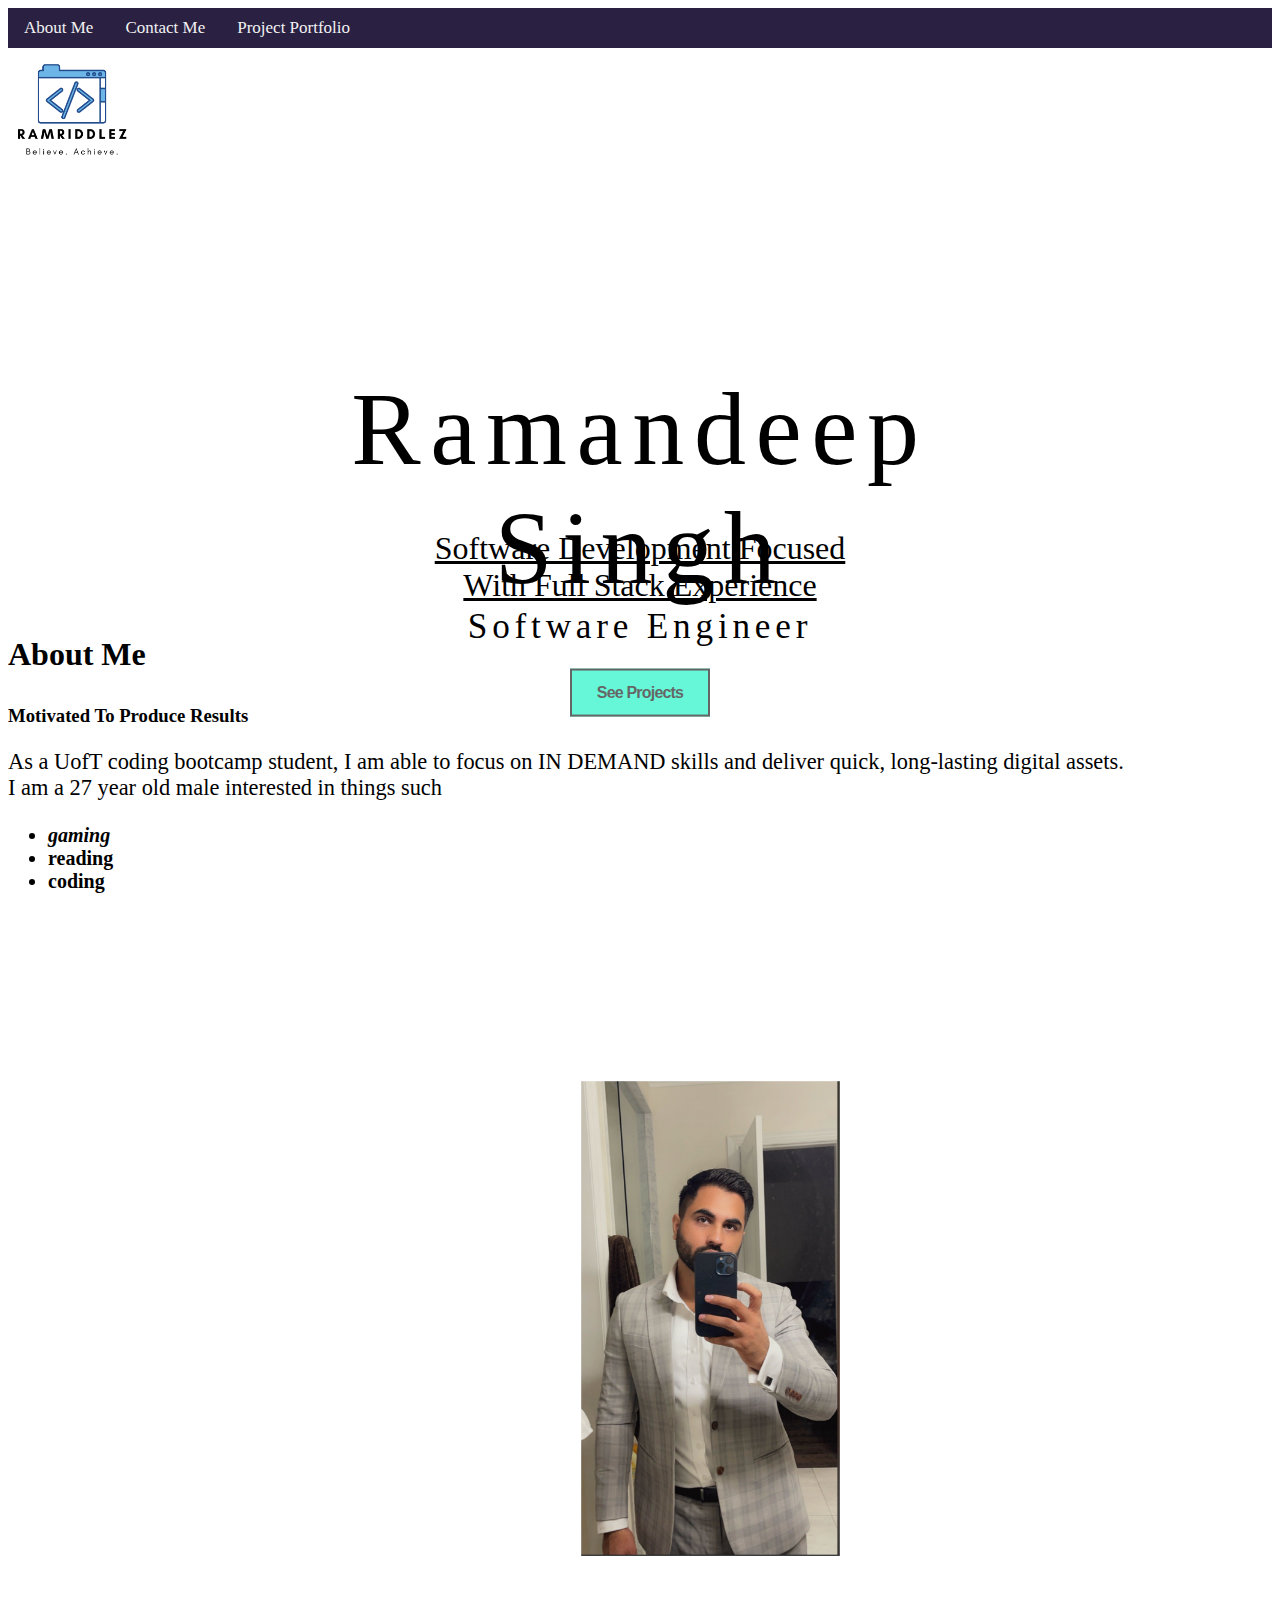
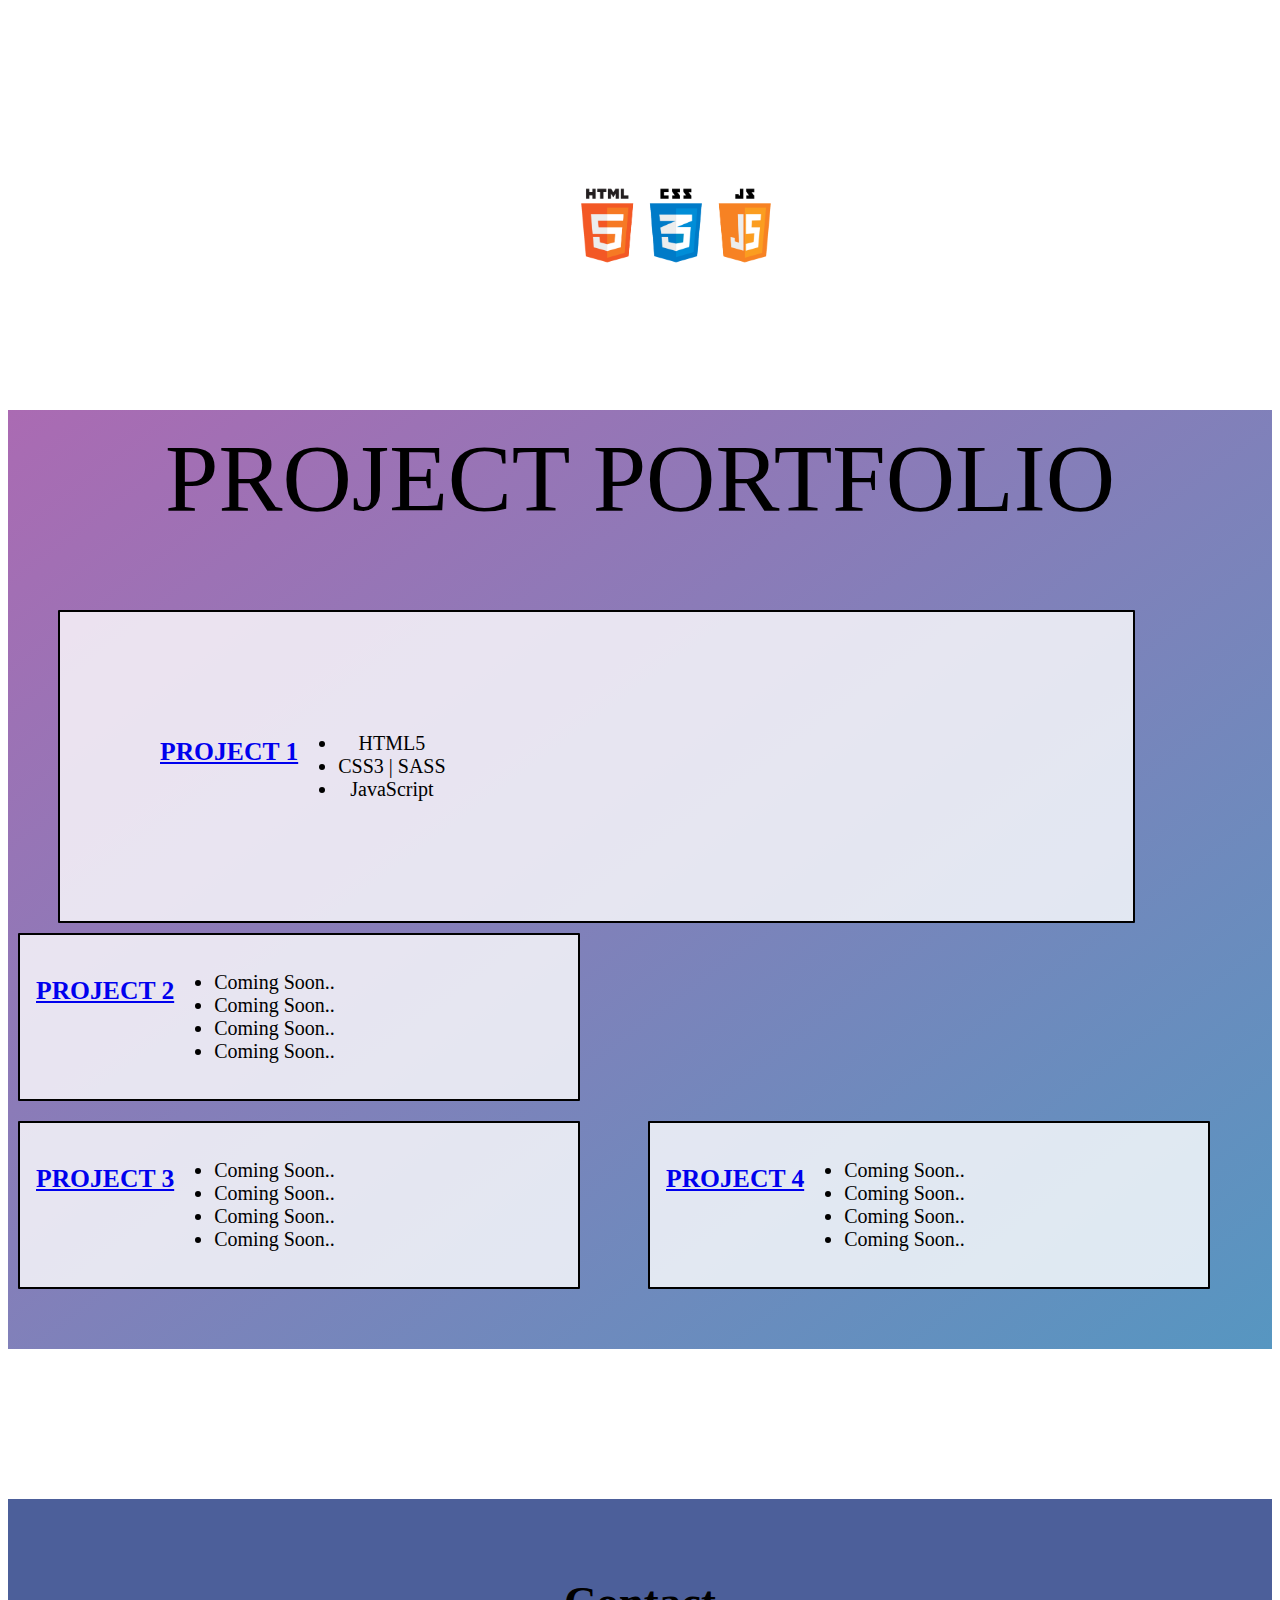
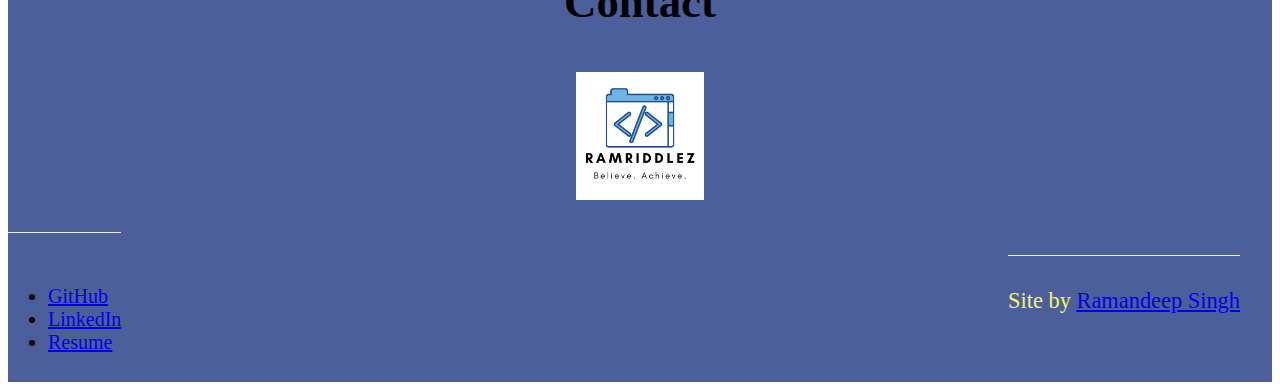
==== index.html @ 9b1d57f3 "changes in code and css" ====
<head>
    <meta charset="UTF-8">
    <link rel="stylesheet" href="assets/style.css">
    <meta name="viewport" content="width=device-width, initial-scale=1">
    <title>Ramandeep Singh | Software Engineer</title>
</head>
<nav class="topnav">
    <a href="#About Me">About Me</a> 
    <a href="#Contact"> Contact Me</a> 
    <a href="#Projects">Project Portfolio</a>
    
   
</nav>

<body>
    <header class="header">
        <div>
            <img src="images/ramriddlez.png" alt="ramriddlez" class="header__logo">
        </div>
        <div class="header__text-box">
            <h1 class="heading-primary">
                <span class="heading-primary--main">Ramandeep Singh</span><br>
                <span class="heading-primary--sub">Software Engineer</span>
            </h1><br>
            <a href="#Projects" class="button">See Projects</a>
        </div> 

    </header>

    <main>
        <section class="section-about">
                <h2 class="heading-secondary">
                    Software Development Focused <br>
                    With Full Stack Experience
                </h2>

            <div class="row">
                <div>
                    <h2 id="About Me">About Me</h2>
                    <h3>Motivated To Produce Results</h3>
                    <p class="paragraph">
                        As a UofT coding bootcamp student, I am able to focus on IN DEMAND skills and deliver quick, long-lasting digital assets.<br>
                        I am a 27 year old male interested in things such 
                        <ul>
                            <li><em><b>gaming</b></em></li>
                            <li><strong>reading</strong></li>
                            <li><b>coding</b></li>
                        </ul>
                    </p>
                    <div class="composition selfie">
                    <img src="images/solo.png" alt="pic of me">
                </div>

                <div>
                    <div>
                        <img src="images/techz.png" alt="technologies learned" class="composition">
                    </div>
                </div>
            </div>
        </section>


        <section class="project-portfolio">
                <h2 class="push" id="Projects">Project Portfolio</h2> 
            <section class="section-features">
                <div class="row">
                 <div class="container">
                    <div class="col-1-of-4">
                        <div class="feature-box first first-one">
                            <h3 class="heading-tertiary"><a href="https://www.google.com" target="_blank">Project 1</a></h3>
                            <p class="feature-box__text">
                                <ul>
                                    <li>HTML5</li>
                                    <li>CSS3 | SASS</li>
                                    <li>JavaScript</li>
                                </ul>
                            </p>
                        </div>
                    </div>
                    <div class="col-1-of-4">
                        <div class="feature-box">
                            <h3 class="heading-tertiary u-margin-bottom-small"><a href="https://www.google.com" target="_blank">Project 2</a></h3>
                            <p class="feature-box__text">
                                <ul>                       
                                    <li>Coming Soon..</li>
                                    <li>Coming Soon..</li>
                                    <li>Coming Soon..</li>
                                    <li>Coming Soon..</li>
                                </ul>
                            </p>
                        </div>
                    </div>
                    <div class="col-1-of-4">
                        <div class="feature-box">
                            <h3 class="heading-tertiary u-margin-bottom-small"><a href="https://www.google.com" target="_blank">Project 3</a></h3>
                            <p class="feature-box__text">
                                <ul>
                                    <li>Coming Soon..</li>
                                    <li>Coming Soon..</li>
                                    <li>Coming Soon..</li>
                                    <li>Coming Soon..</li>
                                </ul>
                            </p>
                        </div>
                    </div>
                    <div class="col-1-of-4">
                        <div class="feature-box">
                            <h3 class="heading-tertiary u-margin-bottom-small"><a href="https://www.google.com" target="_blank">Project 4</a></h3>
                            <p class="feature-box__text">
                                <ul>
                                    <li>Coming Soon..</li>
                                    <li>Coming Soon..</li>
                                    <li>Coming Soon..</li>
                                    <li>Coming Soon..</li>
                                </ul>
                            </p>
                        </div>
                    </div>
                </div>
            </div>  
            </section>
    </main>

<footer class="footer">
        <div class="footer__logo-box">
            <h2 id="Contact">Contact</h2>
            <a href="#top">
                <img src="images/ramriddlez.png" alt="Logo" class="footer__logo">
            </a>
        </div>
        <div class="row">
            <div class="col-1-of-2">
                <div class="footer__navigation">
                    <ul class="footer__list">
                        <li class="footer__item">
                            <a href="https://github.com/ramriddlez" class="footer__link">GitHub</a>
                        </li>
                        <li class="footer__item">
                            <a href="#" class="footer__link">LinkedIn</a>
                        </li>
                        <li class="footer__item">
                            <a href="#" class="footer__link">Resume</a>
                        </li>
                    </ul>
                </div>
            </div>
            <div class="col-1-of-2">
                <p class="footer__copyright">
                    Site by
                    <a href="#" class="footer__link"> Ramandeep Singh </a>
                </p>
            </div>
        </div>
    </footer>
---- assets/style.css ----
@-ms-viewport{
    width: device-width;
  }


.body {
    width: 100vw;
    height: 100vh;
    overflow: hidden;
}
 .topnav {
    overflow: hidden;
    background-color: rgb(42, 33, 66);
}
      
.topnav a {
    float: left;
    color: #f2f2f2;
    text-align: center;
    padding: 10px 16px;
    text-decoration: none;
    font-size: 17px;
}
      
.topnav a:hover {
    background-color: #ddd;
    Color: black;
}
      
 .topnav a.active {
     background-color: #04AA6D;
    color: white;
}
html{
    scroll-behavior: smooth;
}
.header {
    height: 50vh;
    background-image: url(https://bit.ly/3AoReTf);
    background-position: top;
    background-repeat: no-repeat;
    z-index: 1;
    position: relative;
}

.button {
      align-items: center;
      background-color: rgb(0, 243, 190);
      border: 2px solid #000;
      box-sizing: border-box;
      color: #000;
      cursor: pointer;
      display: inline-flex;
      fill: #000;
      font-family: Inter,sans-serif;
      font-size: 16px;
      font-weight: 600;
      height: 48px;
      justify-content: center;
      letter-spacing: -.8px;
      line-height: 24px;
      min-width: 140px;
      outline: 0;
      padding: 0 17px;
      text-align: center;
      text-decoration: none;
      opacity: 0.6;
}

.button:hover {
    opacity: 1;
    transform: scale(1.63);
    transition: transform .2s;
}
.header__logo {
    height: 8rem;
    background: #f2f56a;
}
/*container */
.header__text-box {
    text-align: center;
    position: absolute;
    top: 40%;
    left: 50%;
    transform: translate(-50%, -50%);
}

.heading-primary {
    text-align: center;
    display: inline-block;
    padding-top: 19em;
    position: relative;

}
.heading-primary--main {
    font-size: 6.5rem;
    font-weight: 400;
    letter-spacing: 0.6rem;

}

.heading-primary--sub {
    display: inline-block;
    font-size: 2.2rem;
    font-weight: 400;
    letter-spacing: 0.3rem;
}

.heading-secondary {
    font-size: 2rem;
    font-weight: 500;
    text-align: center;
    text-decoration: underline;
}

.composition {
    z-index: 2;
    position: relative;
    width: 25%;
    left: 40%;
    padding: 0px 20px 50px 0px;
    scale: 0.6;
}
h2 {
    display: block;
    font-size: 2em;
    margin-block-start: 1em;
    margin-block-end: 1em;
    margin-inline-start: 0px;
    margin-inline-end: 0px;
    font-weight: bold;
}


/* section 2 projects */

.project-portfolio  .push{
    font-size: 6rem;
    font-weight: 500;
    text-align: center;
    text-transform: uppercase;
    padding: 0px 0px 100px 0px;

}
.feature-box.first-one {
    margin: 50px 50px 0px 50px;
    padding: 100px 100px 100px 100px;
    width: 150%;
}

.section-features {
    padding: 150px 20px 50px 0px;
    background-image: linear-gradient(to right bottom, rgba(142, 57, 153, 0.75), rgba(30, 115, 172, 0.75)), url(../img/overgrown.jpg);
    background-size: cover;
    margin-top: -20rem;
}
.row {
    display: block;
}
.row [class^="col-"] {
    float: left;
}
.row .col-1-of-4 {
    width: calc((100% - 5rem) / 2);
    margin-top: 0;
}

.row .paragraph {
        font-size: 1.4rem;
}
.row ul{
    font-size: 20px;
}
.container{
    display: flex;
    flex-wrap: wrap;
}

.feature-box {
    background-color: rgba(255, 255, 255, 0.8);
    font-size: 1.5rem;
    text-align: center;
    padding: 1rem 1rem 1rem 1rem;
    margin: 10px;
    border-radius: 1px;
    display: flex;
    flex-wrap: wrap;
    border: 2px solid black;
    
}
.feature-box:hover {
    transform: scale(1.2);
    transition: transform .4s;
    cursor: pointer

}
.feature-box__icon {
    font-size: 6rem;
    margin-bottom: 0.5rem;
    background-image: linear-gradient(to right, #64495E, #4C5F9A);
    color: transparent;
}
.u-margin-bottom-small {
    margin-bottom: 1.5rem;
}

.heading-tertiary {
    font-size: 1.6rem;
    font-weight: 700;
    text-transform: uppercase;
}
h3 {
    display: block;
    font-size: 1.17em;
    margin-block-start: 1em;
    margin-block-end: 1em;
    margin-inline-start: 0px;
    margin-inline-end: 0px;
    font-weight: bold;
}

p {
    display: block;
    margin-block-start: 1em;
    margin-block-end: 1em;
    margin-inline-start: 0px;
    margin-inline-end: 0px;
}
ul {
    display: block;
    list-style-type: disc;
    margin-block-start: 1em;
    margin-block-end: 1em;
    margin-inline-start: 0px;
    margin-inline-end: 0px;
    padding-inline-start: 40px;
}

/*footer work*/

footer {
    display: block;
    margin-top: 150px;
}
.footer {
    background-color: #4C5F9A;
    padding: 2rem 0 150px 0;
    font-size: 1.4rem;
}
.footer__logo-box {
    text-align: center;
    margin-bottom: 2rem;
}
.footer__logo {
    width: 8rem;
    height: auto;
    transition: all .3s;
}

.row [class^="col-"]:not(:last-child) {
    margin-right: 3rem;
}
.row .col-1-of-2 {
    width: calc((100% - 5rem) / 2);
}
.footer__navigation {
    border-top: 1px solid #f1f1f1;
    padding-top: 2rem;
    display: inline-block;
}
.footer__navigation {
    border-top: 1px solid #f1f1f1;
    padding-top: 2rem;
    display: inline-block;
}
.footer__copyright {
    border-top: 1px solid #f1f1f1;
    padding-top: 2rem;
    float: right;
    color: #f2f56a;
}
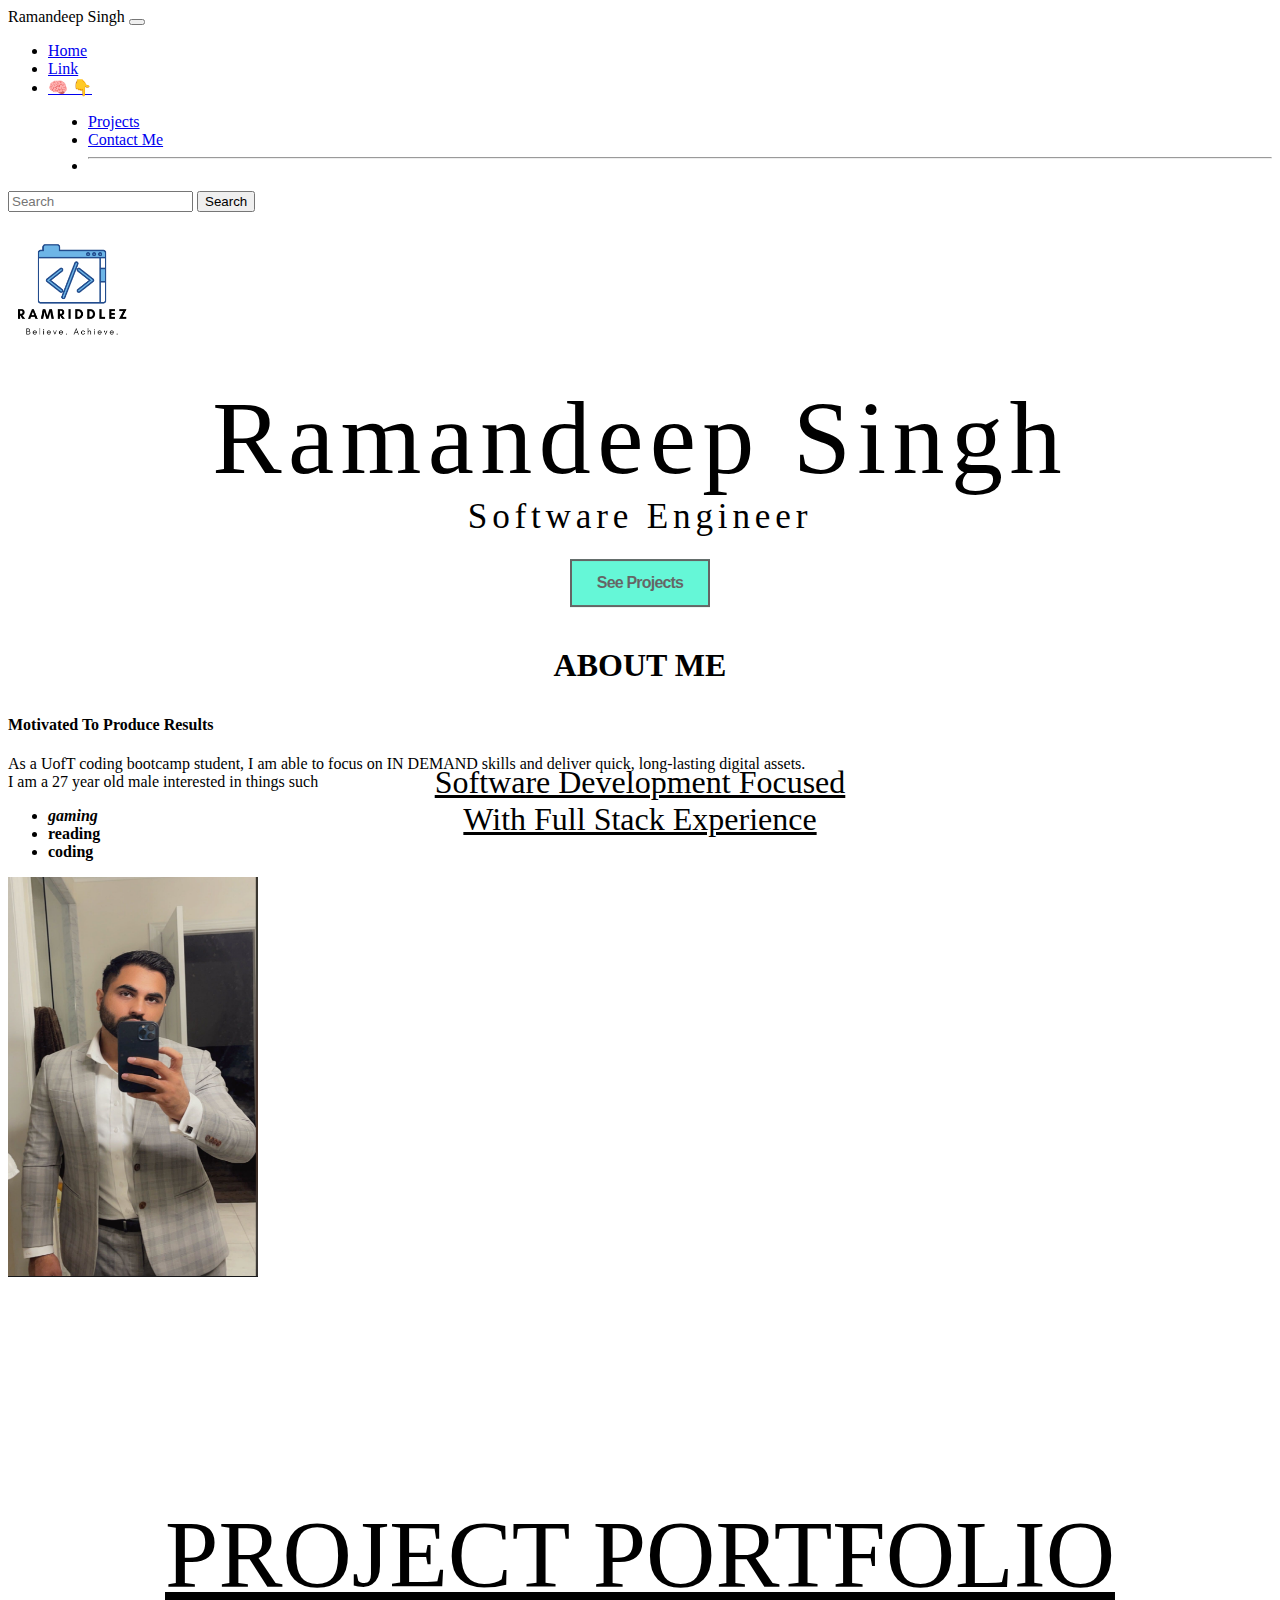
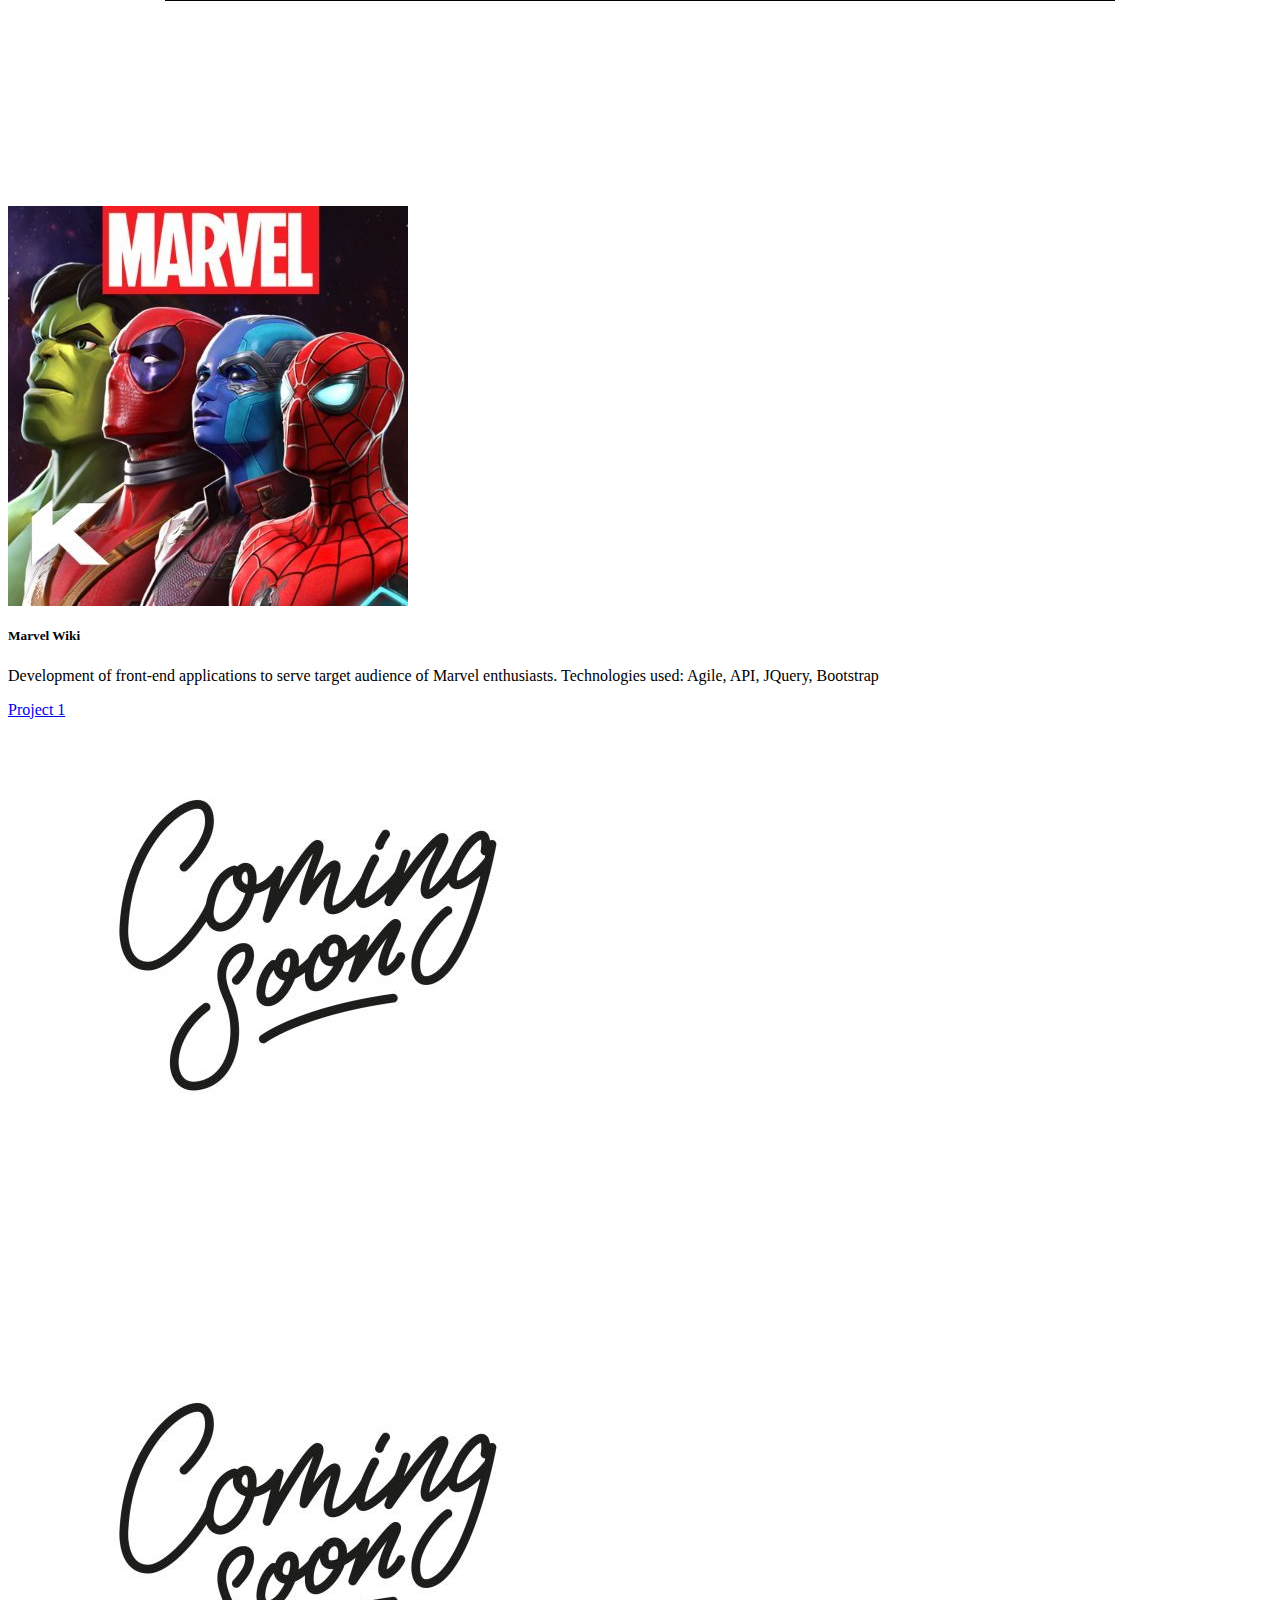
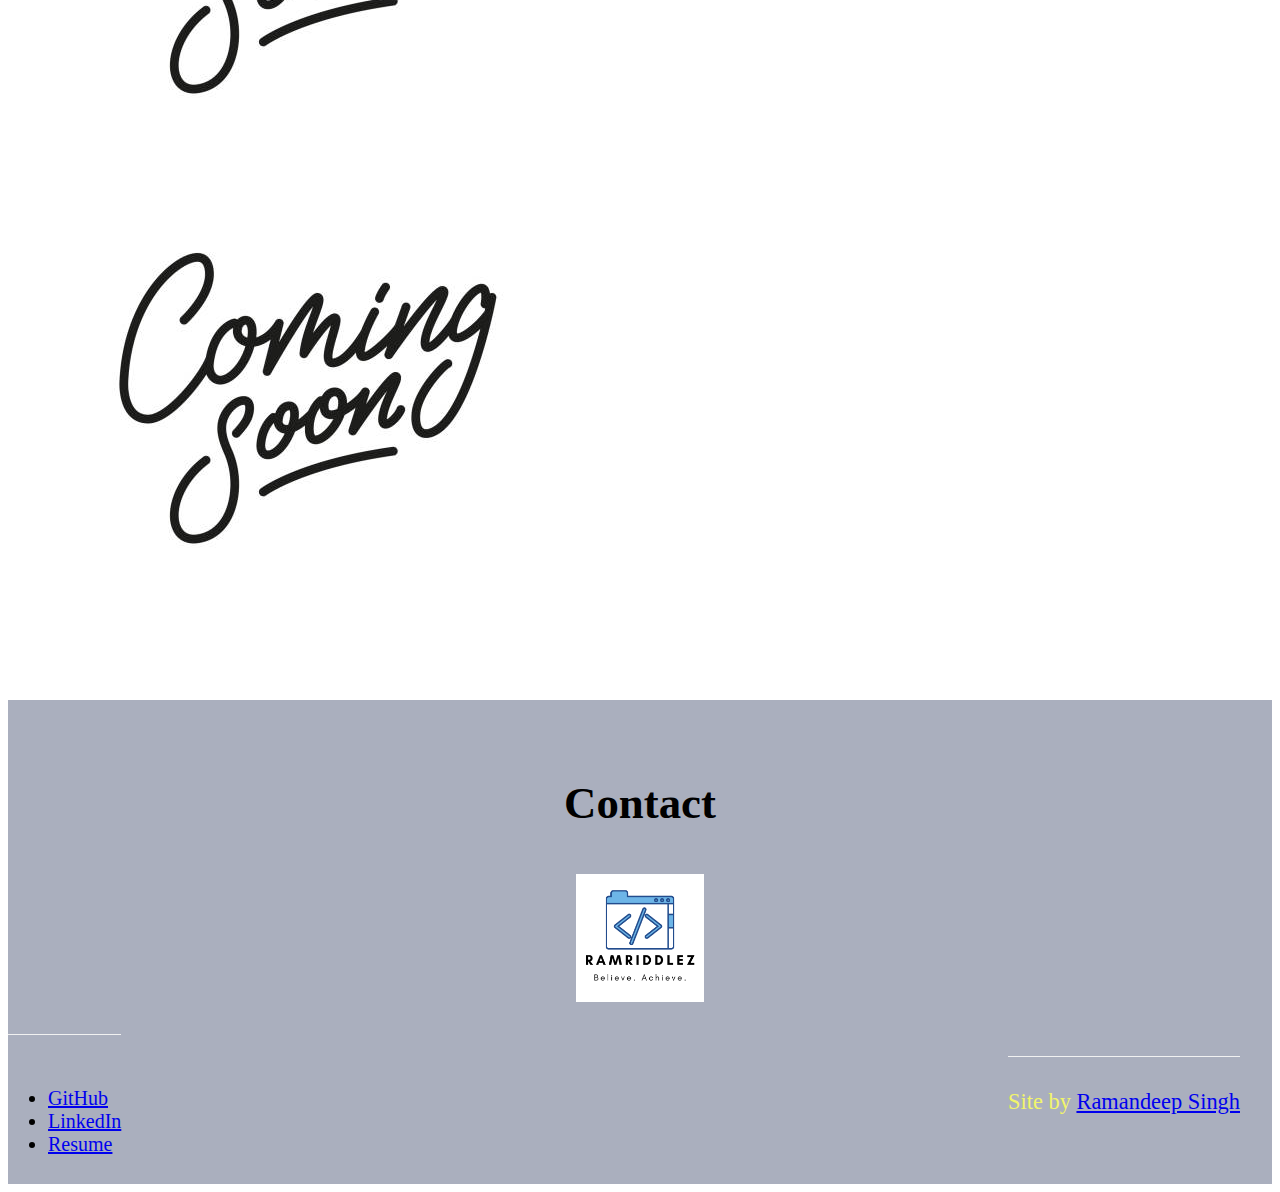
==== commit 5d3bfa3d: "changes in styling and content" ====
--- a/index.html
+++ b/index.html
@@ -2,43 +2,68 @@
     <meta charset="UTF-8">
     <link rel="stylesheet" href="assets/style.css">
     <meta name="viewport" content="width=device-width, initial-scale=1">
+    <link href="https://cdn.jsdelivr.net/npm/bootstrap@5.1.3/dist/css/bootstrap.min.css" rel="stylesheet" integrity="sha384-1BmE4kWBq78iYhFldvKuhfTAU6auU8tT94WrHftjDbrCEXSU1oBoqyl2QvZ6jIW3" crossorigin="anonymous">
     <title>Ramandeep Singh | Software Engineer</title>
 </head>
-<nav class="topnav">
-    <a href="#About Me">About Me</a> 
-    <a href="#Contact"> Contact Me</a> 
-    <a href="#Projects">Project Portfolio</a>
-    
-   
-</nav>
+<nav class="navbar navbar-expand-lg navbar-light bg-secondary bg-gradient">
+    <div class="container-fluid">
+      <a class="navbar-brand">Ramandeep Singh</a>
+      <button class="navbar-toggler" type="button" data-bs-toggle="collapse" data-bs-target="#navbarSupportedContent" aria-controls="navbarSupportedContent" aria-expanded="false" aria-label="Toggle navigation">
+        <span class="navbar-toggler-icon"></span>
+      </button>
+      <div class="collapse navbar-collapse" id="navbarSupportedContent">
+        <ul class="navbar-nav me-auto mb-2 mb-lg-0">
+          <li class="nav-item">
+            <a class="nav-link active" aria-current="page" href="#">Home</a>
+          </li>
+          <li class="nav-item">
+            <a class="nav-link" href="#">Link</a>
+          </li>
+          <li class="nav-item dropdown">
+            <a class="nav-link dropdown-toggle" href="#" id="navbarDropdown" role="button" data-bs-toggle="dropdown" aria-expanded="false">
+                &#129504; 	
+                &#128071;
+            </a>
+            <ul class="dropdown-menu" aria-labelledby="navbarDropdown">
+              <li><a class="dropdown-item" href="#Projects">Projects</a></li>
+              <li><a class="dropdown-item" href="#Contact">Contact Me</a></li>
+              <li><hr class="dropdown-divider"></li>
+            </ul>
+        </ul>
+        <form class="d-flex">
+          <input class="form-control me-2" type="search" placeholder="Search" aria-label="Search">
+          <button class="btn btn-outline-success" type="submit">Search</button>
+        </form>
+      </div>
+    </div>
+  </nav>
 
 <body>
     <header class="header">
         <div>
             <img src="images/ramriddlez.png" alt="ramriddlez" class="header__logo">
         </div>
-        <div class="header__text-box">
+        <div class="header__text-box bg-light bg-gradient" style="--bs-bg-opacity: .6;" >
             <h1 class="heading-primary">
                 <span class="heading-primary--main">Ramandeep Singh</span><br>
                 <span class="heading-primary--sub">Software Engineer</span>
             </h1><br>
             <a href="#Projects" class="button">See Projects</a>
-        </div> 
+        </div>
+        <br><br><br><br><br><br><br>
+        <div class="section-about" >
+            <h2 class="heading-secondary">
+                 Software Development Focused <br>
+                 With Full Stack Experience
+            </h2>
+        </div>
+    </header>
+            <br><br><br><br>
 
-    </header>
-
-    <main>
-        <section class="section-about">
-                <h2 class="heading-secondary">
-                    Software Development Focused <br>
-                    With Full Stack Experience
-                </h2>
-
-            <div class="row">
-                <div>
-                    <h2 id="About Me">About Me</h2>
-                    <h3>Motivated To Produce Results</h3>
-                    <p class="paragraph">
+            <div class="container-fluid position-relative">
+                <h2 style="text-align: center;">ABOUT ME</h2>
+                <h4>Motivated To Produce Results</h4>
+                    <p class="col-9">
                         As a UofT coding bootcamp student, I am able to focus on IN DEMAND skills and deliver quick, long-lasting digital assets.<br>
                         I am a 27 year old male interested in things such 
                         <ul>
@@ -47,81 +72,84 @@
                             <li><b>coding</b></li>
                         </ul>
                     </p>
-                    <div class="composition selfie">
-                    <img src="images/solo.png" alt="pic of me">
+                <picture class="position-absolute top-50 end-0 translate-middle-y">
+                        <img src="images/solo.png" alt="pic of me" class ="img-thumbnail" style="width: 250px; height: 400px;">
+                </picture>
+            </div>
+        <br><br><br><br><br><br><br>
+        <h2 class="push" id="Projects">Project Portfolio</h2>
+        
+        <div class="row row-cols-1 row-cols-md-2 g-4">
+            <div class="col">
+                <div class="card">
+                  <img src="images/marvel.jpg" class="card-img-top" alt="Marvel Wiki Project">
+                  <div class="card-body">
+                        <h5 class="card-title">Marvel Wiki</h5>
+                        <p class="card-text">Development of front-end applications to serve target audience of Marvel enthusiasts. Technologies used: Agile, API, JQuery, Bootstrap</p>
+                        <a href="https://sevaggap.github.io/UofT-SCS-Coding-Bootcamp-Project-1-Interactive-Front-End-Application/" class="btn btn-primary">Project 1</a>
+                  </div>
                 </div>
+              </div>
 
-                <div>
-                    <div>
-                        <img src="images/techz.png" alt="technologies learned" class="composition">
+              <div class="col">
+                <div class="card">
+                  <img src="images/coming soon.jpg" class="card-img-top" alt="coming soon..">
+                      <div class="card-body" style="height: 17vh;">
+                        <h5 class="card-title placeholder-glow">
+                          <span class="placeholder col-6"></span>
+                        </h5>
+                        <p class="card-text placeholder-glow">
+                          <span class="placeholder col-7"></span>
+                          <span class="placeholder col-4"></span>
+                          <span class="placeholder col-4"></span>
+                          <span class="placeholder col-6"></span>
+                          <span class="placeholder col-8"></span>
+                        </p>
+                        <a href="#" tabindex="-1" class="btn btn-primary disabled placeholder col-6"></a>
+                        </div>
+                </div> 
+              </div> 
+
+             <div class="col">
+              <div class="card">
+                <img src="images/coming soon.jpg" class="card-img-top" alt="coming soon..">
+                    <div class="card-body">
+                      <h5 class="card-title placeholder-glow">
+                        <span class="placeholder col-6"></span>
+                      </h5>
+                      <p class="card-text placeholder-glow">
+                        <span class="placeholder col-7"></span>
+                        <span class="placeholder col-4"></span>
+                        <span class="placeholder col-4"></span>
+                        <span class="placeholder col-6"></span>
+                        <span class="placeholder col-8"></span>
+                      </p>
+                      <a href="#" tabindex="-1" class="btn btn-primary disabled placeholder col-6"></a>
                     </div>
-                </div>
-            </div>
-        </section>
+               </div> 
+             </div>         
 
+             <div class="col">
+                <div class="card">
+                  <img src="images/coming soon.jpg" class="card-img-top" alt="coming soon..">
+                      <div class="card-body">
+                        <h5 class="card-title placeholder-glow">
+                          <span class="placeholder col-6"></span>
+                        </h5>
+                        <p class="card-text placeholder-glow">
+                          <span class="placeholder col-7"></span>
+                          <span class="placeholder col-4"></span>
+                          <span class="placeholder col-4"></span>
+                          <span class="placeholder col-6"></span>
+                          <span class="placeholder col-8"></span>
+                        </p>
+                        <a href="#" tabindex="-1" class="btn btn-primary disabled placeholder col-6"></a>
+                      </div>
+                </div> 
+            </div> 
+        </div>
 
-        <section class="project-portfolio">
-                <h2 class="push" id="Projects">Project Portfolio</h2> 
-            <section class="section-features">
-                <div class="row">
-                 <div class="container">
-                    <div class="col-1-of-4">
-                        <div class="feature-box first first-one">
-                            <h3 class="heading-tertiary"><a href="https://www.google.com" target="_blank">Project 1</a></h3>
-                            <p class="feature-box__text">
-                                <ul>
-                                    <li>HTML5</li>
-                                    <li>CSS3 | SASS</li>
-                                    <li>JavaScript</li>
-                                </ul>
-                            </p>
-                        </div>
-                    </div>
-                    <div class="col-1-of-4">
-                        <div class="feature-box">
-                            <h3 class="heading-tertiary u-margin-bottom-small"><a href="https://www.google.com" target="_blank">Project 2</a></h3>
-                            <p class="feature-box__text">
-                                <ul>                       
-                                    <li>Coming Soon..</li>
-                                    <li>Coming Soon..</li>
-                                    <li>Coming Soon..</li>
-                                    <li>Coming Soon..</li>
-                                </ul>
-                            </p>
-                        </div>
-                    </div>
-                    <div class="col-1-of-4">
-                        <div class="feature-box">
-                            <h3 class="heading-tertiary u-margin-bottom-small"><a href="https://www.google.com" target="_blank">Project 3</a></h3>
-                            <p class="feature-box__text">
-                                <ul>
-                                    <li>Coming Soon..</li>
-                                    <li>Coming Soon..</li>
-                                    <li>Coming Soon..</li>
-                                    <li>Coming Soon..</li>
-                                </ul>
-                            </p>
-                        </div>
-                    </div>
-                    <div class="col-1-of-4">
-                        <div class="feature-box">
-                            <h3 class="heading-tertiary u-margin-bottom-small"><a href="https://www.google.com" target="_blank">Project 4</a></h3>
-                            <p class="feature-box__text">
-                                <ul>
-                                    <li>Coming Soon..</li>
-                                    <li>Coming Soon..</li>
-                                    <li>Coming Soon..</li>
-                                    <li>Coming Soon..</li>
-                                </ul>
-                            </p>
-                        </div>
-                    </div>
-                </div>
-            </div>  
-            </section>
-    </main>
-
-<footer class="footer">
+    <footer class="footer">
         <div class="footer__logo-box">
             <h2 id="Contact">Contact</h2>
             <a href="#top">
@@ -136,7 +164,7 @@
                             <a href="https://github.com/ramriddlez" class="footer__link">GitHub</a>
                         </li>
                         <li class="footer__item">
-                            <a href="#" class="footer__link">LinkedIn</a>
+                            <a href="https://www.linkedin.com/in/ramandeep-singh-29b544230/" class="footer__link">LinkedIn</a>
                         </li>
                         <li class="footer__item">
                             <a href="#" class="footer__link">Resume</a>
@@ -152,3 +180,6 @@
             </div>
         </div>
     </footer>
+    <script src="https://cdn.jsdelivr.net/npm/@popperjs/core@2.10.2/dist/umd/popper.min.js" integrity="sha384-7+zCNj/IqJ95wo16oMtfsKbZ9ccEh31eOz1HGyDuCQ6wgnyJNSYdrPa03rtR1zdB" crossorigin="anonymous"></script>
+    <script src="https://cdn.jsdelivr.net/npm/bootstrap@5.1.3/dist/js/bootstrap.min.js" integrity="sha384-QJHtvGhmr9XOIpI6YVutG+2QOK9T+ZnN4kzFN1RtK3zEFEIsxhlmWl5/YESvpZ13" crossorigin="anonymous"></script>
+</body>--- a/assets/style.css
+++ b/assets/style.css
@@ -36,7 +36,7 @@
     scroll-behavior: smooth;
 }
 .header {
-    height: 50vh;
+    height: 35vh;
     background-image: url(https://bit.ly/3AoReTf);
     background-position: top;
     background-repeat: no-repeat;
@@ -80,7 +80,7 @@
 /*container */
 .header__text-box {
     text-align: center;
-    position: absolute;
+    position: relative;
     top: 40%;
     left: 50%;
     transform: translate(-50%, -50%);
@@ -89,14 +89,13 @@
 .heading-primary {
     text-align: center;
     display: inline-block;
-    padding-top: 19em;
     position: relative;
 
 }
 .heading-primary--main {
     font-size: 6.5rem;
     font-weight: 400;
-    letter-spacing: 0.6rem;
+    letter-spacing: 0.4rem;
 
 }
 
@@ -135,11 +134,12 @@
 
 /* section 2 projects */
 
-.project-portfolio  .push{
+.push{
     font-size: 6rem;
-    font-weight: 500;
+    font-weight: 450;
     text-align: center;
     text-transform: uppercase;
+    text-decoration: underline;
     padding: 0px 0px 100px 0px;
 
 }
@@ -241,10 +241,10 @@
 
 footer {
     display: block;
-    margin-top: 150px;
+    margin-top: 100px;
 }
 .footer {
-    background-color: #4C5F9A;
+    background-color: #aaafbe;
     padding: 2rem 0 150px 0;
     font-size: 1.4rem;
 }
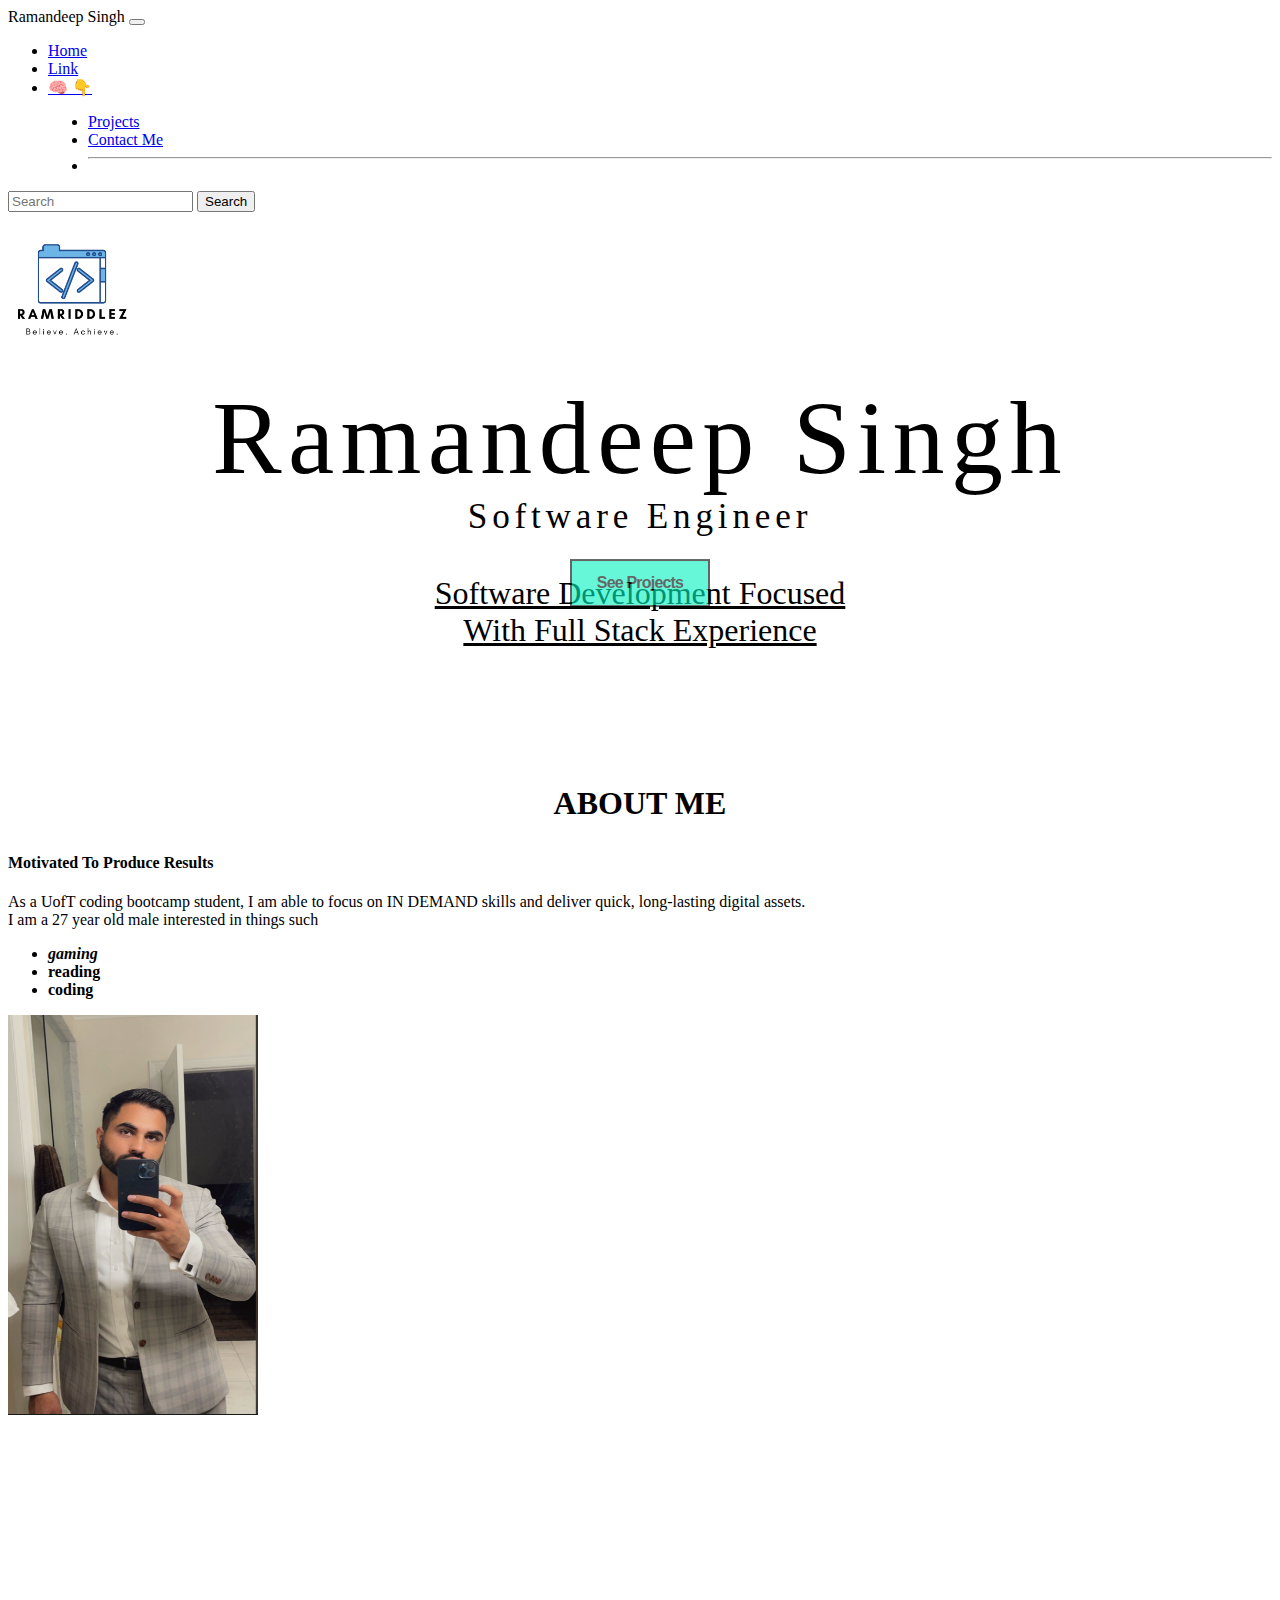
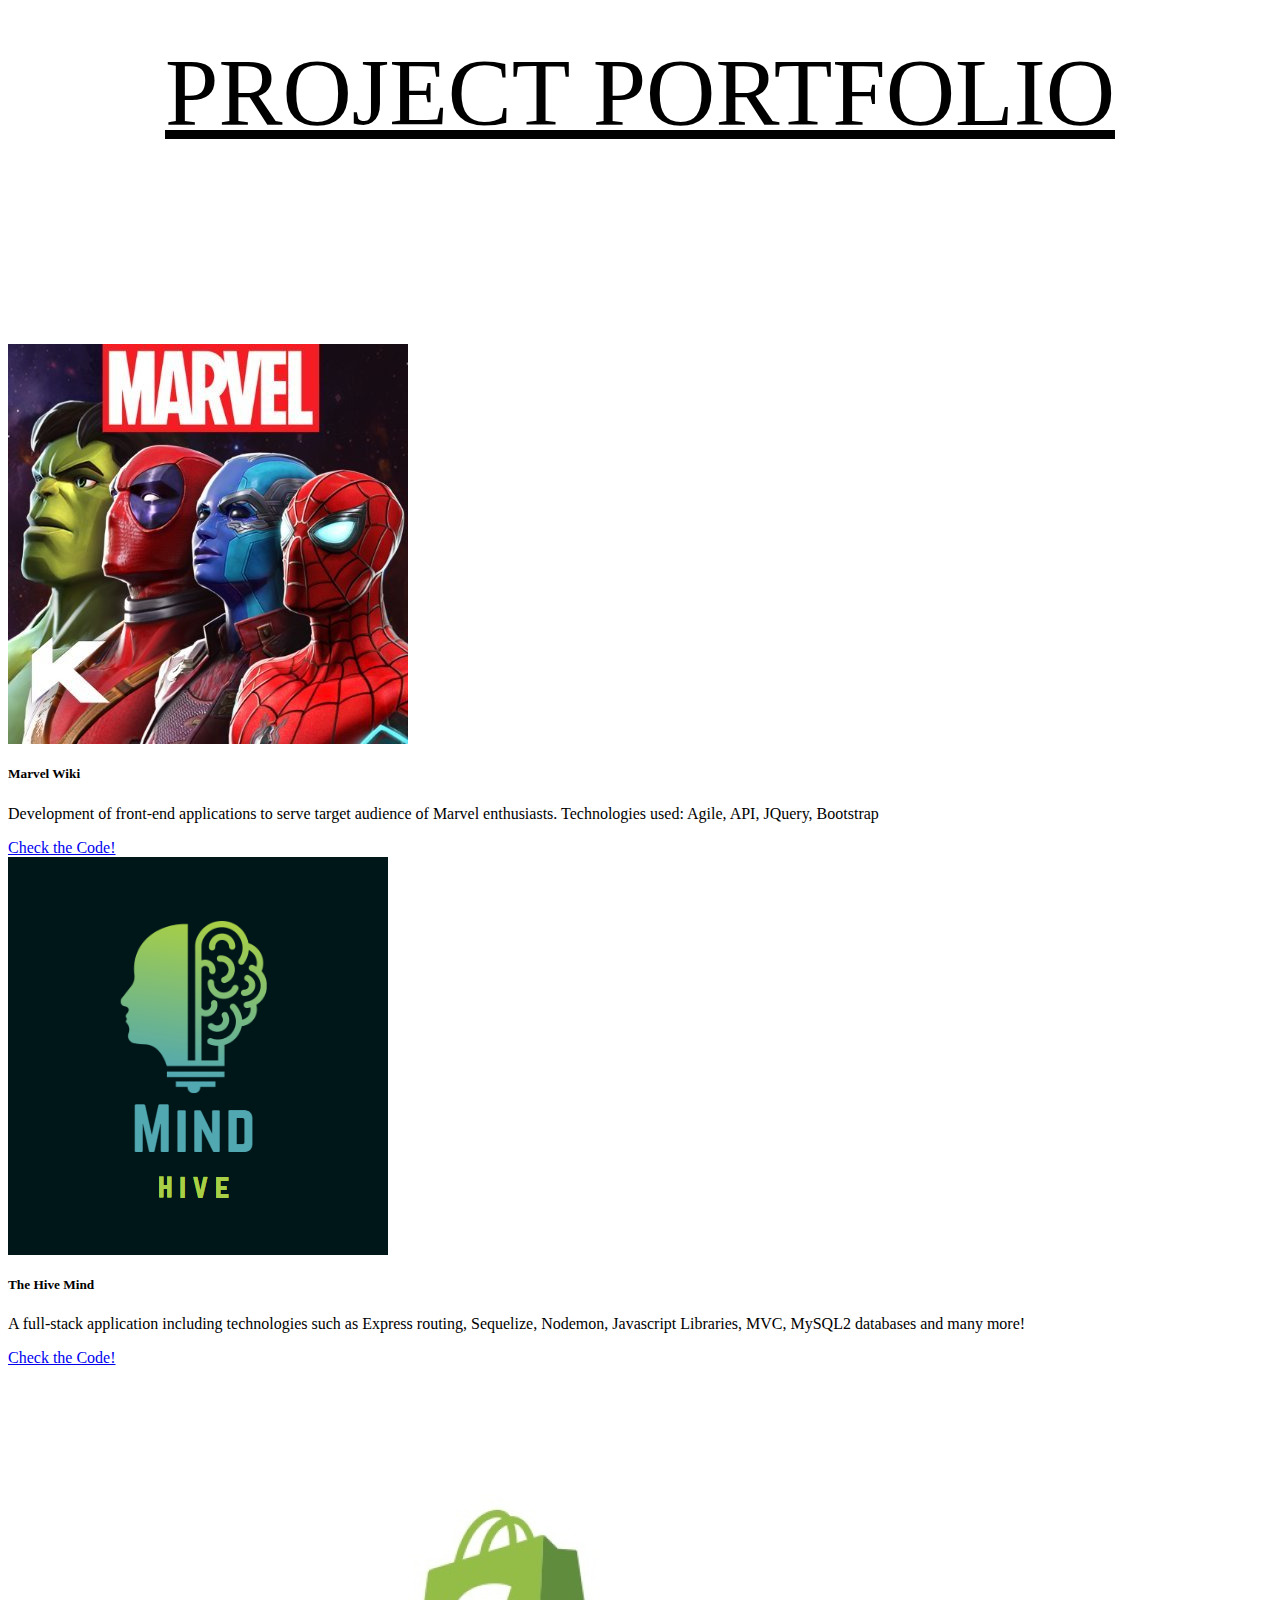
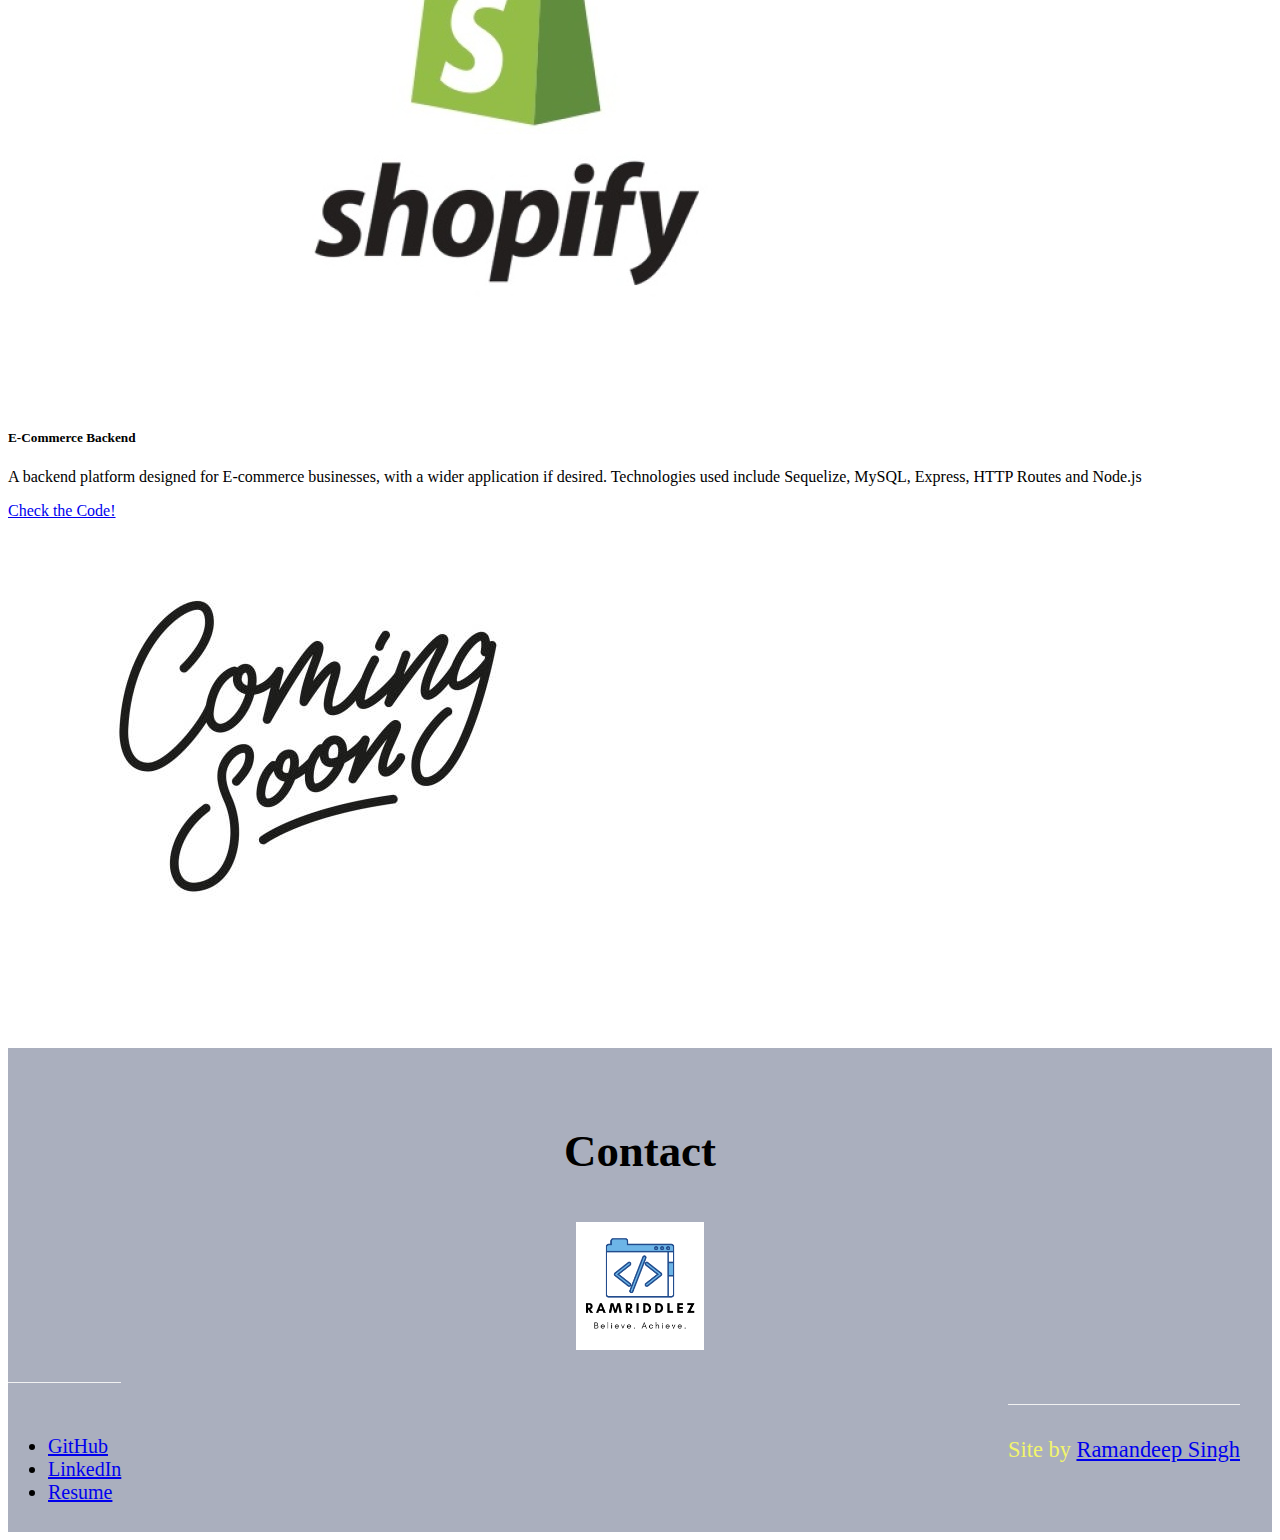
==== commit fd0b69fe: "added projects" ====
--- a/index.html
+++ b/index.html
@@ -1,6 +1,6 @@
 <head>
     <meta charset="UTF-8">
-    <link rel="stylesheet" href="assets/style.css">
+    <link rel="stylesheet" href="./assets/css/style.css">
     <meta name="viewport" content="width=device-width, initial-scale=1">
     <link href="https://cdn.jsdelivr.net/npm/bootstrap@5.1.3/dist/css/bootstrap.min.css" rel="stylesheet" integrity="sha384-1BmE4kWBq78iYhFldvKuhfTAU6auU8tT94WrHftjDbrCEXSU1oBoqyl2QvZ6jIW3" crossorigin="anonymous">
     <title>Ramandeep Singh | Software Engineer</title>
@@ -41,7 +41,7 @@
 <body>
     <header class="header">
         <div>
-            <img src="images/ramriddlez.png" alt="ramriddlez" class="header__logo">
+            <img src="./assets/images/ramriddlez.png" alt="ramriddlez" class="header__logo">
         </div>
         <div class="header__text-box bg-light bg-gradient" style="--bs-bg-opacity: .6;" >
             <h1 class="heading-primary">
@@ -50,14 +50,14 @@
             </h1><br>
             <a href="#Projects" class="button">See Projects</a>
         </div>
-        <br><br><br><br><br><br><br>
-        <div class="section-about" >
-            <h2 class="heading-secondary">
-                 Software Development Focused <br>
-                 With Full Stack Experience
-            </h2>
-        </div>
+        <!-- <br><br><br><br><br><br><br> -->
     </header>
+    <div>
+      <h2 class="heading-secondary">
+           Software Development Focused <br>
+           With Full Stack Experience
+      </h2>
+  </div>
             <br><br><br><br>
 
             <div class="container-fluid position-relative">
@@ -66,14 +66,14 @@
                     <p class="col-9">
                         As a UofT coding bootcamp student, I am able to focus on IN DEMAND skills and deliver quick, long-lasting digital assets.<br>
                         I am a 27 year old male interested in things such 
-                        <ul>
+                        <ul list-style-type: none>
                             <li><em><b>gaming</b></em></li>
                             <li><strong>reading</strong></li>
                             <li><b>coding</b></li>
                         </ul>
                     </p>
                 <picture class="position-absolute top-50 end-0 translate-middle-y">
-                        <img src="images/solo.png" alt="pic of me" class ="img-thumbnail" style="width: 250px; height: 400px;">
+                        <img src="./assets/images/solo.png" alt="pic of me" class ="img-thumbnail" style="width: 250px; height: 400px;">
                 </picture>
             </div>
         <br><br><br><br><br><br><br>
@@ -82,56 +82,46 @@
         <div class="row row-cols-1 row-cols-md-2 g-4">
             <div class="col">
                 <div class="card">
-                  <img src="images/marvel.jpg" class="card-img-top" alt="Marvel Wiki Project">
+                  <img src="./assets/images/marvel.jpg" class="card-img-top" alt="Marvel Wiki Project">
                   <div class="card-body">
                         <h5 class="card-title">Marvel Wiki</h5>
                         <p class="card-text">Development of front-end applications to serve target audience of Marvel enthusiasts. Technologies used: Agile, API, JQuery, Bootstrap</p>
-                        <a href="https://sevaggap.github.io/UofT-SCS-Coding-Bootcamp-Project-1-Interactive-Front-End-Application/" class="btn btn-primary">Project 1</a>
+                        <a href="https://github.com/ramriddlez/UofT-SCS-Coding-Bootcamp-Project-1-Interactive-Front-End-Application" class="btn btn-primary">Check the Code!</a>
                   </div>
                 </div>
               </div>
 
               <div class="col">
                 <div class="card">
-                  <img src="images/coming soon.jpg" class="card-img-top" alt="coming soon..">
+                  <img src="./assets/images/mind hive.png" class="card-img-top" alt="The Hive Mind ">
                       <div class="card-body" style="height: 17vh;">
-                        <h5 class="card-title placeholder-glow">
-                          <span class="placeholder col-6"></span>
-                        </h5>
-                        <p class="card-text placeholder-glow">
-                          <span class="placeholder col-7"></span>
-                          <span class="placeholder col-4"></span>
-                          <span class="placeholder col-4"></span>
-                          <span class="placeholder col-6"></span>
-                          <span class="placeholder col-8"></span>
+                        <h5 class="card-title">The Hive Mind</h5>
+                        <p class="card-text">
+                          A full-stack application including technologies such as Express routing, Sequelize, Nodemon, Javascript Libraries, MVC, MySQL2 databases and many more!
                         </p>
-                        <a href="#" tabindex="-1" class="btn btn-primary disabled placeholder col-6"></a>
+                        <a href="https://github.com/ramriddlez/Hive-Mind" tabindex="-1" class="btn btn-primary">Check the Code!</a>
                         </div>
                 </div> 
               </div> 
 
              <div class="col">
               <div class="card">
-                <img src="images/coming soon.jpg" class="card-img-top" alt="coming soon..">
+                <img src="./assets/images/shopify.jpg" class="card-img-top" alt="E-Commerce Back End">
                     <div class="card-body">
-                      <h5 class="card-title placeholder-glow">
-                        <span class="placeholder col-6"></span>
+                      <h5 class="card-title">
+                        E-Commerce Backend
                       </h5>
-                      <p class="card-text placeholder-glow">
-                        <span class="placeholder col-7"></span>
-                        <span class="placeholder col-4"></span>
-                        <span class="placeholder col-4"></span>
-                        <span class="placeholder col-6"></span>
-                        <span class="placeholder col-8"></span>
+                      <p class="card-text">
+                        A backend platform designed for E-commerce businesses, with a wider application if desired. Technologies used include Sequelize, MySQL, Express, HTTP Routes and Node.js
                       </p>
-                      <a href="#" tabindex="-1" class="btn btn-primary disabled placeholder col-6"></a>
+                      <a href="https://github.com/ramriddlez/E-Commerce-Back-End" tabindex="-1" class="btn btn-primary ">Check the Code!</a>
                     </div>
                </div> 
              </div>         
 
              <div class="col">
                 <div class="card">
-                  <img src="images/coming soon.jpg" class="card-img-top" alt="coming soon..">
+                  <img src="./assets/images/coming soon.jpg" class="card-img-top" alt="coming soon..">
                       <div class="card-body">
                         <h5 class="card-title placeholder-glow">
                           <span class="placeholder col-6"></span>
@@ -153,7 +143,7 @@
         <div class="footer__logo-box">
             <h2 id="Contact">Contact</h2>
             <a href="#top">
-                <img src="images/ramriddlez.png" alt="Logo" class="footer__logo">
+                <img src="./assets/images/ramriddlez.png" alt="Logo" class="footer__logo">
             </a>
         </div>
         <div class="row">
--- a/assets/css/style.css
+++ b/assets/css/style.css
@@ -0,0 +1,283 @@
+ 
+ @-ms-viewport{
+    width: device-width;
+  }
+
+
+.body {
+    width: 100vw;
+    height: 100vh;
+    overflow: hidden;
+}
+ .topnav {
+    overflow: hidden;
+    background-color: rgb(42, 33, 66);
+}
+      
+.topnav a {
+    float: left;
+    color: #f2f2f2;
+    text-align: center;
+    padding: 10px 16px;
+    text-decoration: none;
+    font-size: 17px;
+}
+      
+.topnav a:hover {
+    background-color: #ddd;
+    Color: black;
+}
+      
+ .topnav a.active {
+     background-color: #04AA6D;
+    color: white;
+}
+html{
+    scroll-behavior: smooth;
+}
+.header {
+    height: 35vh;
+    background-image: url(https://bit.ly/3AoReTf);
+    background-position: top;
+    background-repeat: no-repeat;
+    z-index: 1;
+    position: relative;
+}
+
+.button {
+      align-items: center;
+      background-color: rgb(0, 243, 190);
+      border: 2px solid #000;
+      box-sizing: border-box;
+      color: #000;
+      cursor: pointer;
+      display: inline-flex;
+      fill: #000;
+      font-family: Inter,sans-serif;
+      font-size: 16px;
+      font-weight: 600;
+      height: 48px;
+      justify-content: center;
+      letter-spacing: -.8px;
+      line-height: 24px;
+      min-width: 140px;
+      outline: 0;
+      padding: 0 17px;
+      text-align: center;
+      text-decoration: none;
+      opacity: 0.6;
+}
+
+.button:hover {
+    opacity: 1;
+    transform: scale(1.63);
+    transition: transform .2s;
+}
+.header__logo {
+    height: 8rem;
+    background: #f2f56a;
+}
+/*container */
+.header__text-box {
+    text-align: center;
+    position: relative;
+    top: 40%;
+    left: 50%;
+    transform: translate(-50%, -50%);
+}
+
+.heading-primary {
+    text-align: center;
+    display: inline-block;
+    position: relative;
+
+}
+.heading-primary--main {
+    font-size: 6.5rem;
+    font-weight: 400;
+    letter-spacing: 0.4rem;
+
+}
+
+.heading-primary--sub {
+    display: inline-block;
+    font-size: 2.2rem;
+    font-weight: 400;
+    letter-spacing: 0.3rem;
+}
+
+.heading-secondary {
+    font-size: 2rem;
+    font-weight: 500;
+    text-align: center;
+    text-decoration: underline;
+    
+}
+
+.composition {
+    z-index: 2;
+    position: relative;
+    width: 25%;
+    left: 40%;
+    padding: 0px 20px 50px 0px;
+    scale: 0.6;
+}
+h2 {
+    display: block;
+    font-size: 2em;
+    margin-block-start: 1em;
+    margin-block-end: 1em;
+    margin-inline-start: 0px;
+    margin-inline-end: 0px;
+    font-weight: bold;
+}
+
+
+/* section 2 projects */
+
+.push{
+    font-size: 6rem;
+    font-weight: 450;
+    text-align: center;
+    text-transform: uppercase;
+    text-decoration: underline;
+    padding: 0px 0px 100px 0px;
+
+}
+.feature-box.first-one {
+    margin: 50px 50px 0px 50px;
+    padding: 100px 100px 100px 100px;
+    width: 150%;
+}
+
+.section-features {
+    padding: 150px 20px 50px 0px;
+    background-image: linear-gradient(to right bottom, rgba(142, 57, 153, 0.75), rgba(30, 115, 172, 0.75)), url(../img/overgrown.jpg);
+    background-size: cover;
+    margin-top: -20rem;
+}
+.row {
+    display: block;
+}
+.row [class^="col-"] {
+    float: left;
+}
+.row .col-1-of-4 {
+    width: calc((100% - 5rem) / 2);
+    margin-top: 0;
+}
+
+.row .paragraph {
+        font-size: 1.4rem;
+}
+.row ul{
+    font-size: 20px;
+}
+.container{
+    display: flex;
+    flex-wrap: wrap;
+}
+
+.feature-box {
+    background-color: rgba(255, 255, 255, 0.8);
+    font-size: 1.5rem;
+    text-align: center;
+    padding: 1rem 1rem 1rem 1rem;
+    margin: 10px;
+    border-radius: 1px;
+    display: flex;
+    flex-wrap: wrap;
+    border: 2px solid black;
+    
+}
+.feature-box:hover {
+    transform: scale(1.2);
+    transition: transform .4s;
+    cursor: pointer
+
+}
+.feature-box__icon {
+    font-size: 6rem;
+    margin-bottom: 0.5rem;
+    background-image: linear-gradient(to right, #64495E, #4C5F9A);
+    color: transparent;
+}
+.u-margin-bottom-small {
+    margin-bottom: 1.5rem;
+}
+
+.heading-tertiary {
+    font-size: 1.6rem;
+    font-weight: 700;
+    text-transform: uppercase;
+}
+h3 {
+    display: block;
+    font-size: 1.17em;
+    margin-block-start: 1em;
+    margin-block-end: 1em;
+    margin-inline-start: 0px;
+    margin-inline-end: 0px;
+    font-weight: bold;
+}
+
+p {
+    display: block;
+    margin-block-start: 1em;
+    margin-block-end: 1em;
+    margin-inline-start: 0px;
+    margin-inline-end: 0px;
+}
+ul {
+    display: block;
+    list-style-type: disc;
+    margin-block-start: 1em;
+    margin-block-end: 1em;
+    margin-inline-start: 0px;
+    margin-inline-end: 0px;
+    padding-inline-start: 40px;
+}
+
+/*footer work*/
+
+footer {
+    display: block;
+    margin-top: 100px;
+}
+.footer {
+    background-color: #aaafbe;
+    padding: 2rem 0 150px 0;
+    font-size: 1.4rem;
+}
+.footer__logo-box {
+    text-align: center;
+    margin-bottom: 2rem;
+}
+.footer__logo {
+    width: 8rem;
+    height: auto;
+    transition: all .3s;
+}
+
+.row [class^="col-"]:not(:last-child) {
+    margin-right: 3rem;
+}
+.row .col-1-of-2 {
+    width: calc((100% - 5rem) / 2);
+}
+.footer__navigation {
+    border-top: 1px solid #f1f1f1;
+    padding-top: 2rem;
+    display: inline-block;
+}
+.footer__navigation {
+    border-top: 1px solid #f1f1f1;
+    padding-top: 2rem;
+    display: inline-block;
+}
+.footer__copyright {
+    border-top: 1px solid #f1f1f1;
+    padding-top: 2rem;
+    float: right;
+    color: #f2f56a;
+}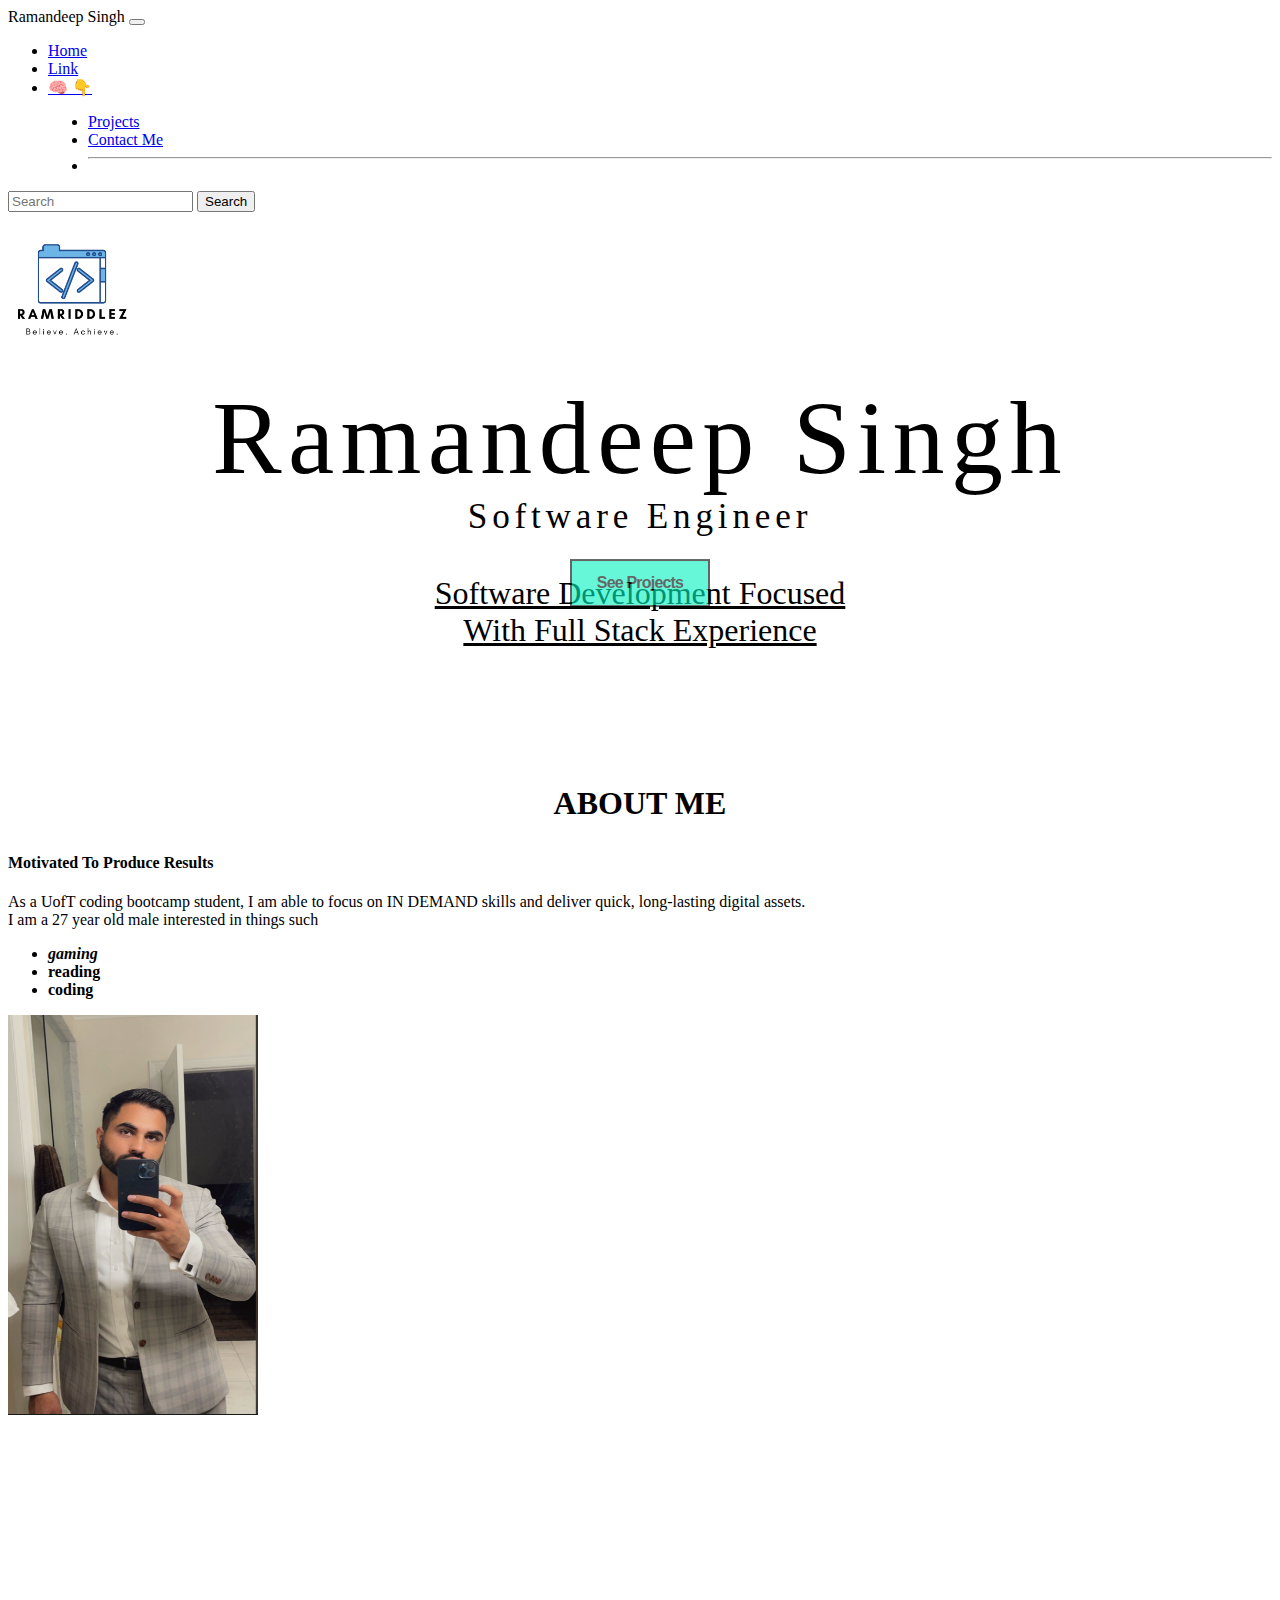
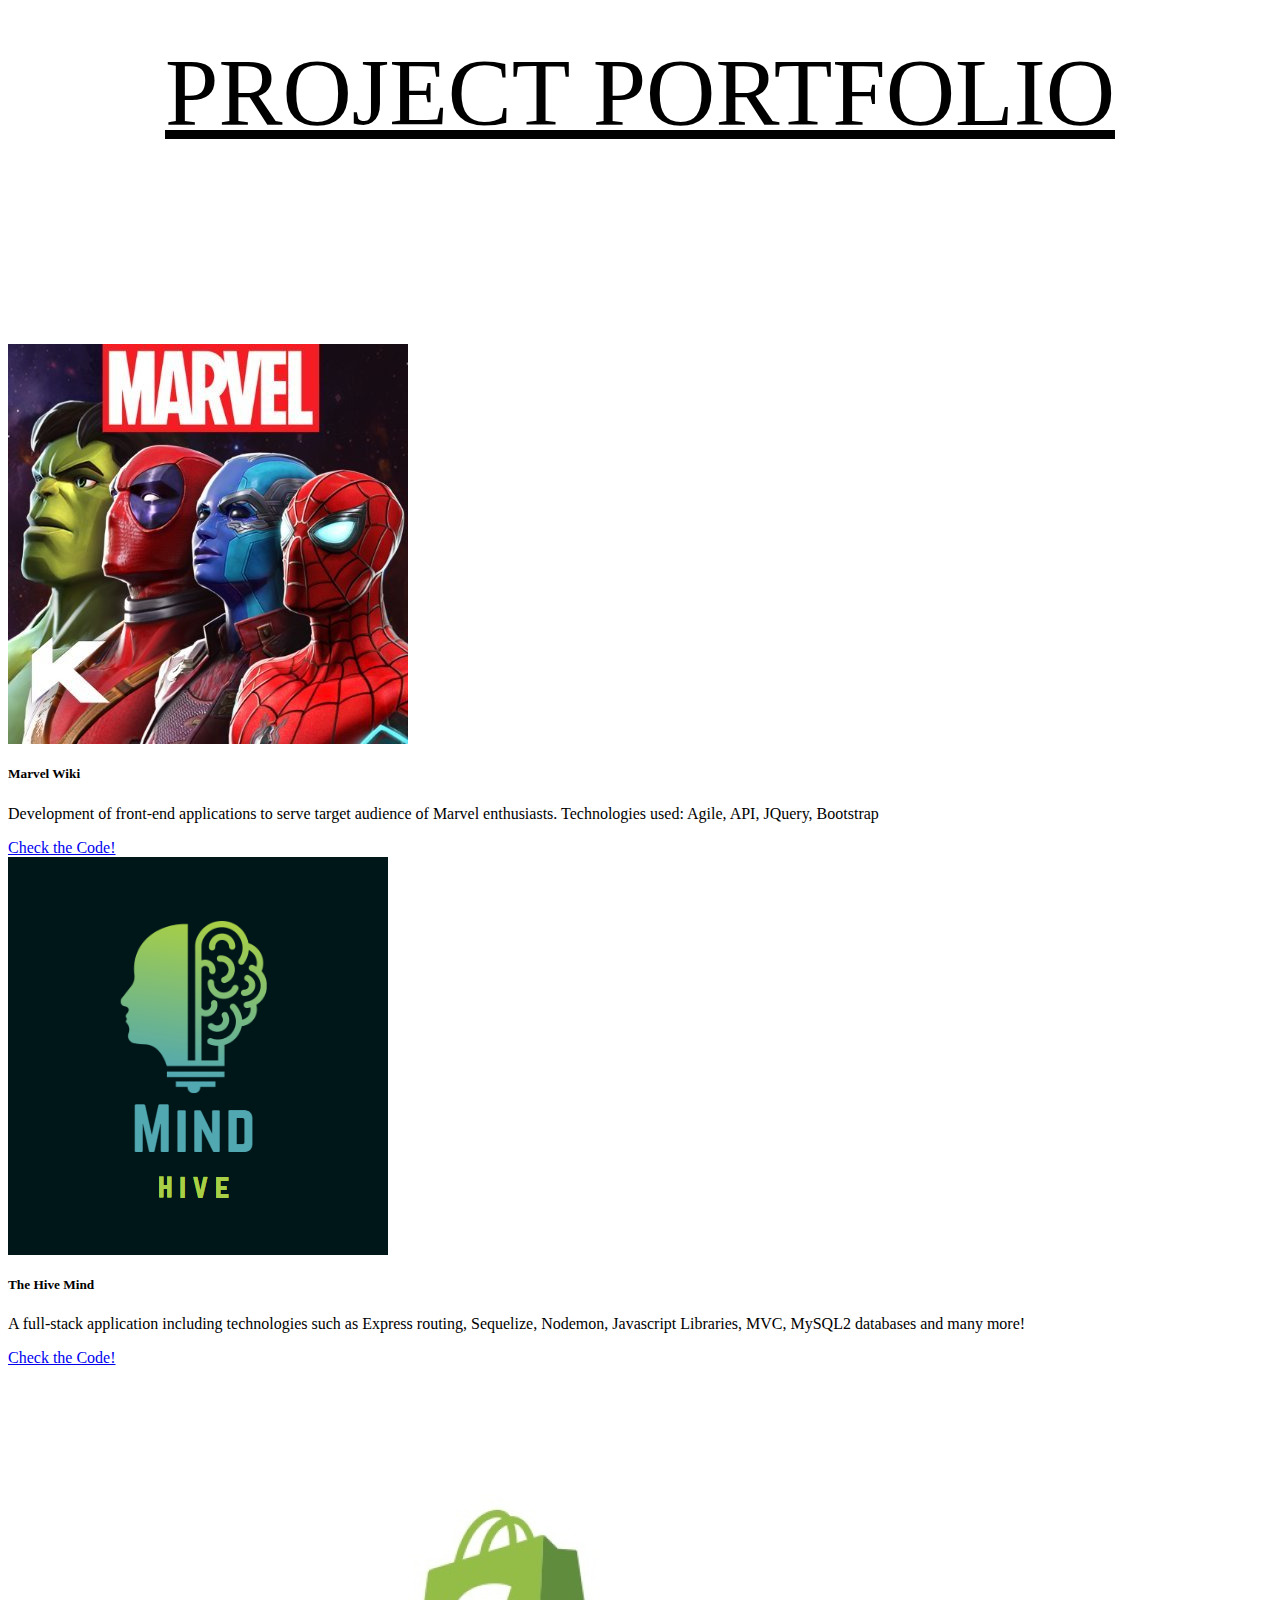
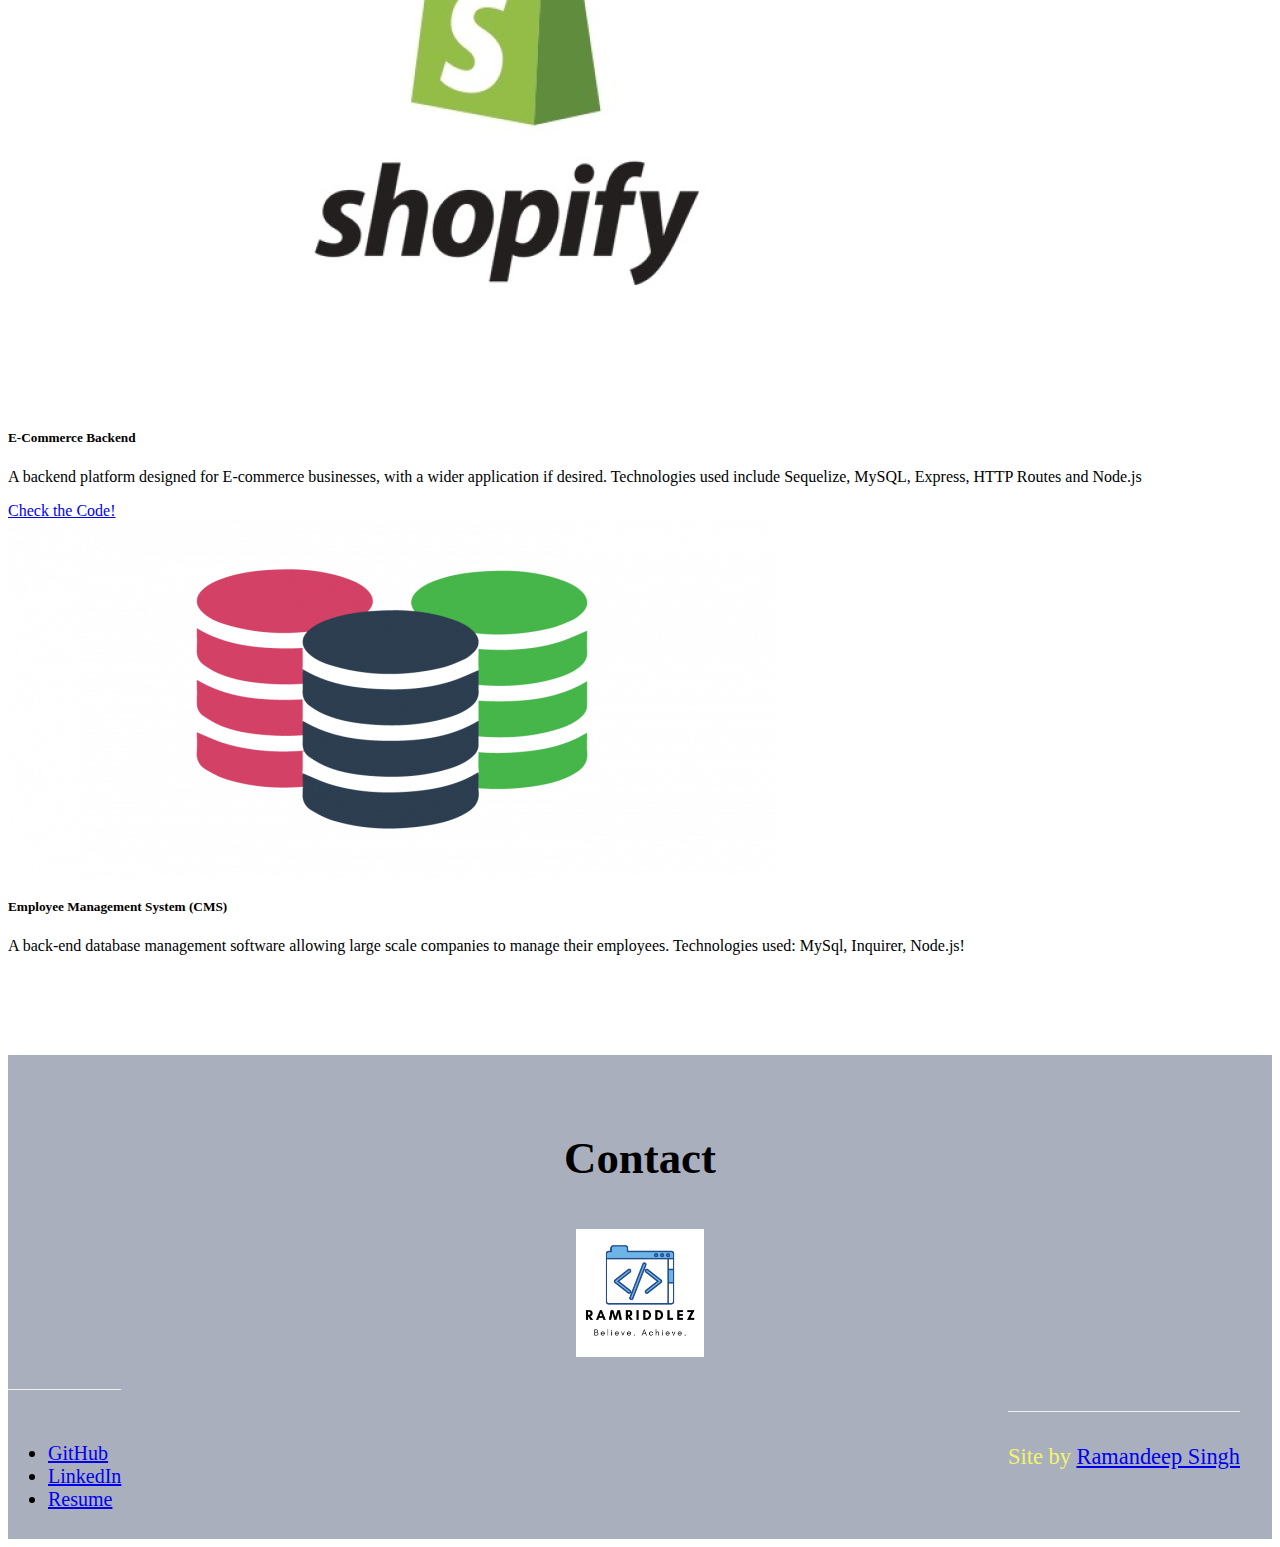
==== commit 8c02aa14: "added changes" ====
--- a/index.html
+++ b/index.html
@@ -121,19 +121,15 @@
 
              <div class="col">
                 <div class="card">
-                  <img src="./assets/images/coming soon.jpg" class="card-img-top" alt="coming soon..">
+                  <img src="./assets/images/db.png" class="card-img-top" alt="employee management system">
                       <div class="card-body">
-                        <h5 class="card-title placeholder-glow">
-                          <span class="placeholder col-6"></span>
+                        <h5 class="card-title">
+                          Employee Management System (CMS)
                         </h5>
                         <p class="card-text placeholder-glow">
-                          <span class="placeholder col-7"></span>
-                          <span class="placeholder col-4"></span>
-                          <span class="placeholder col-4"></span>
-                          <span class="placeholder col-6"></span>
-                          <span class="placeholder col-8"></span>
+                         A back-end database management software allowing large scale companies to manage their employees. Technologies used: MySql, Inquirer, Node.js!
                         </p>
-                        <a href="#" tabindex="-1" class="btn btn-primary disabled placeholder col-6"></a>
+                        <a href="https://github.com/ramriddlez/SQL-Employee-Management-System" tabindex="-1" class="btn btn-primary disabled placeholder col-6"></a>
                       </div>
                 </div> 
             </div> 
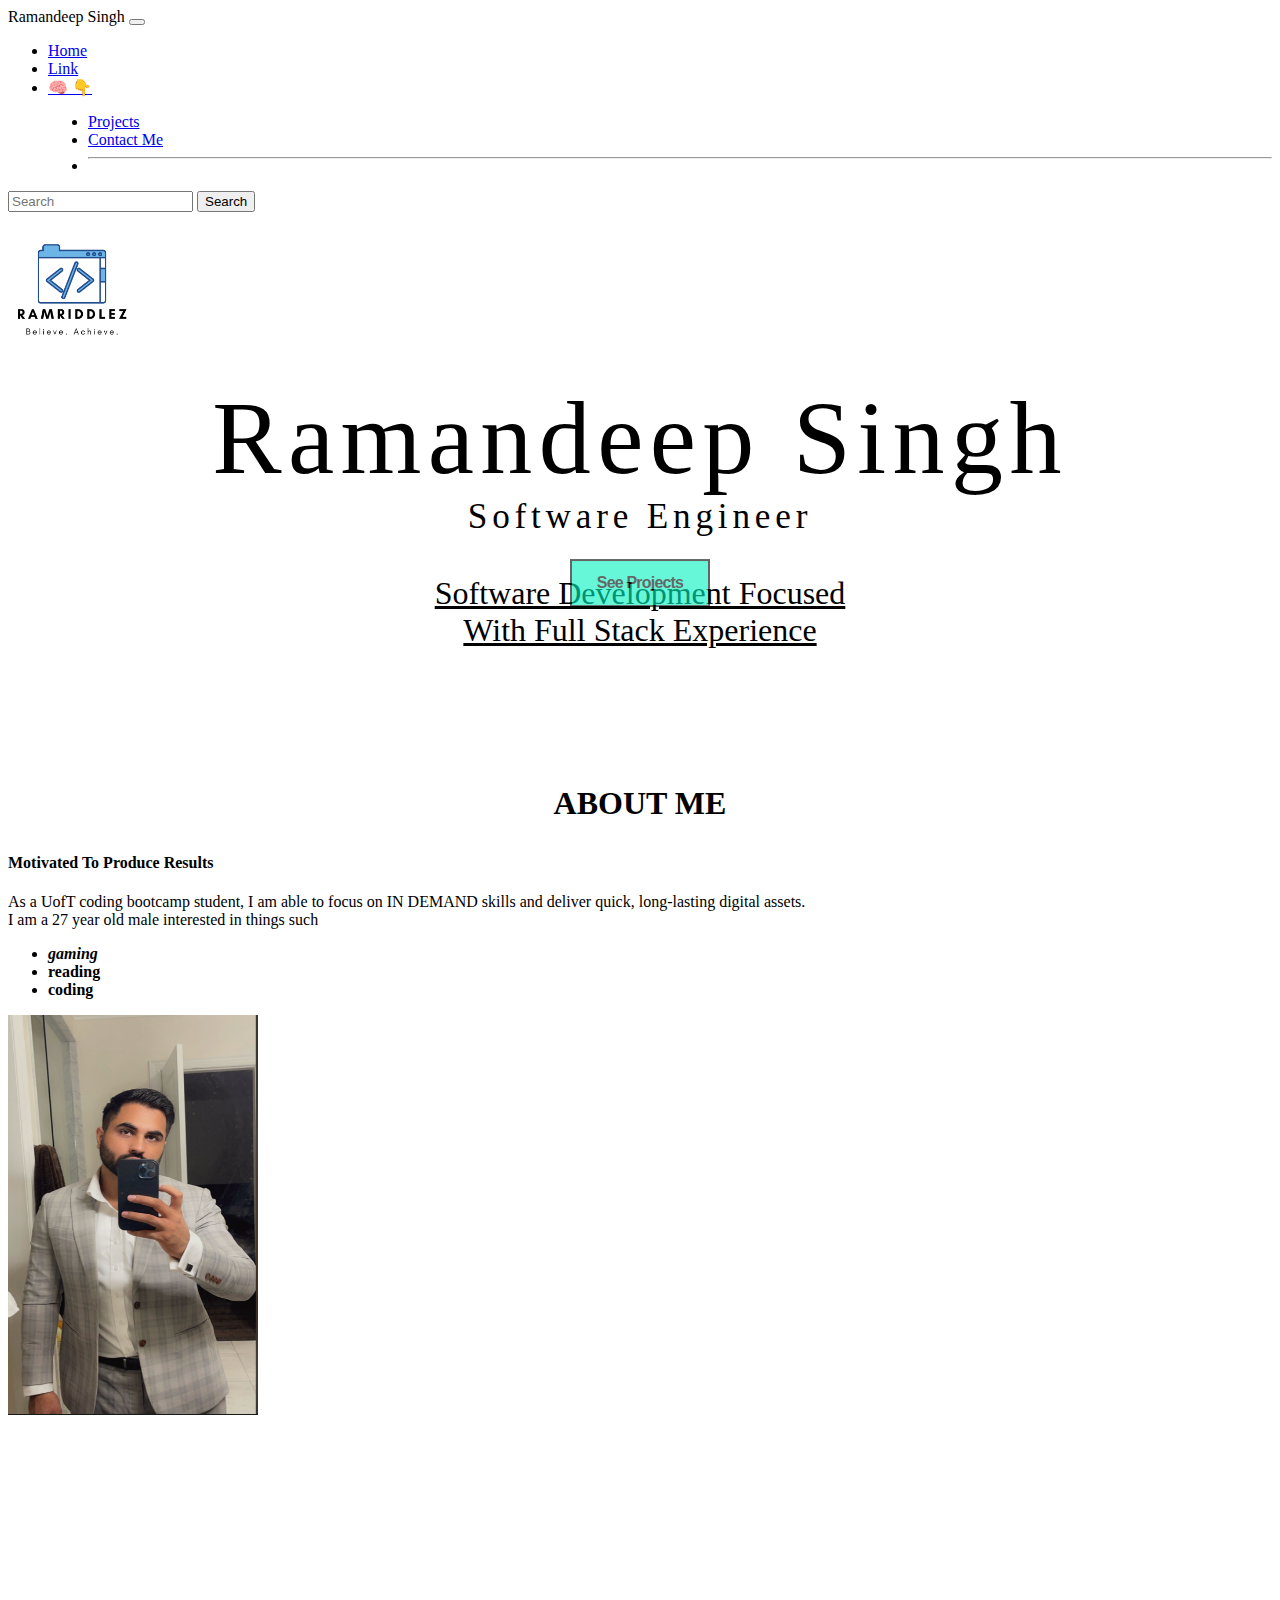
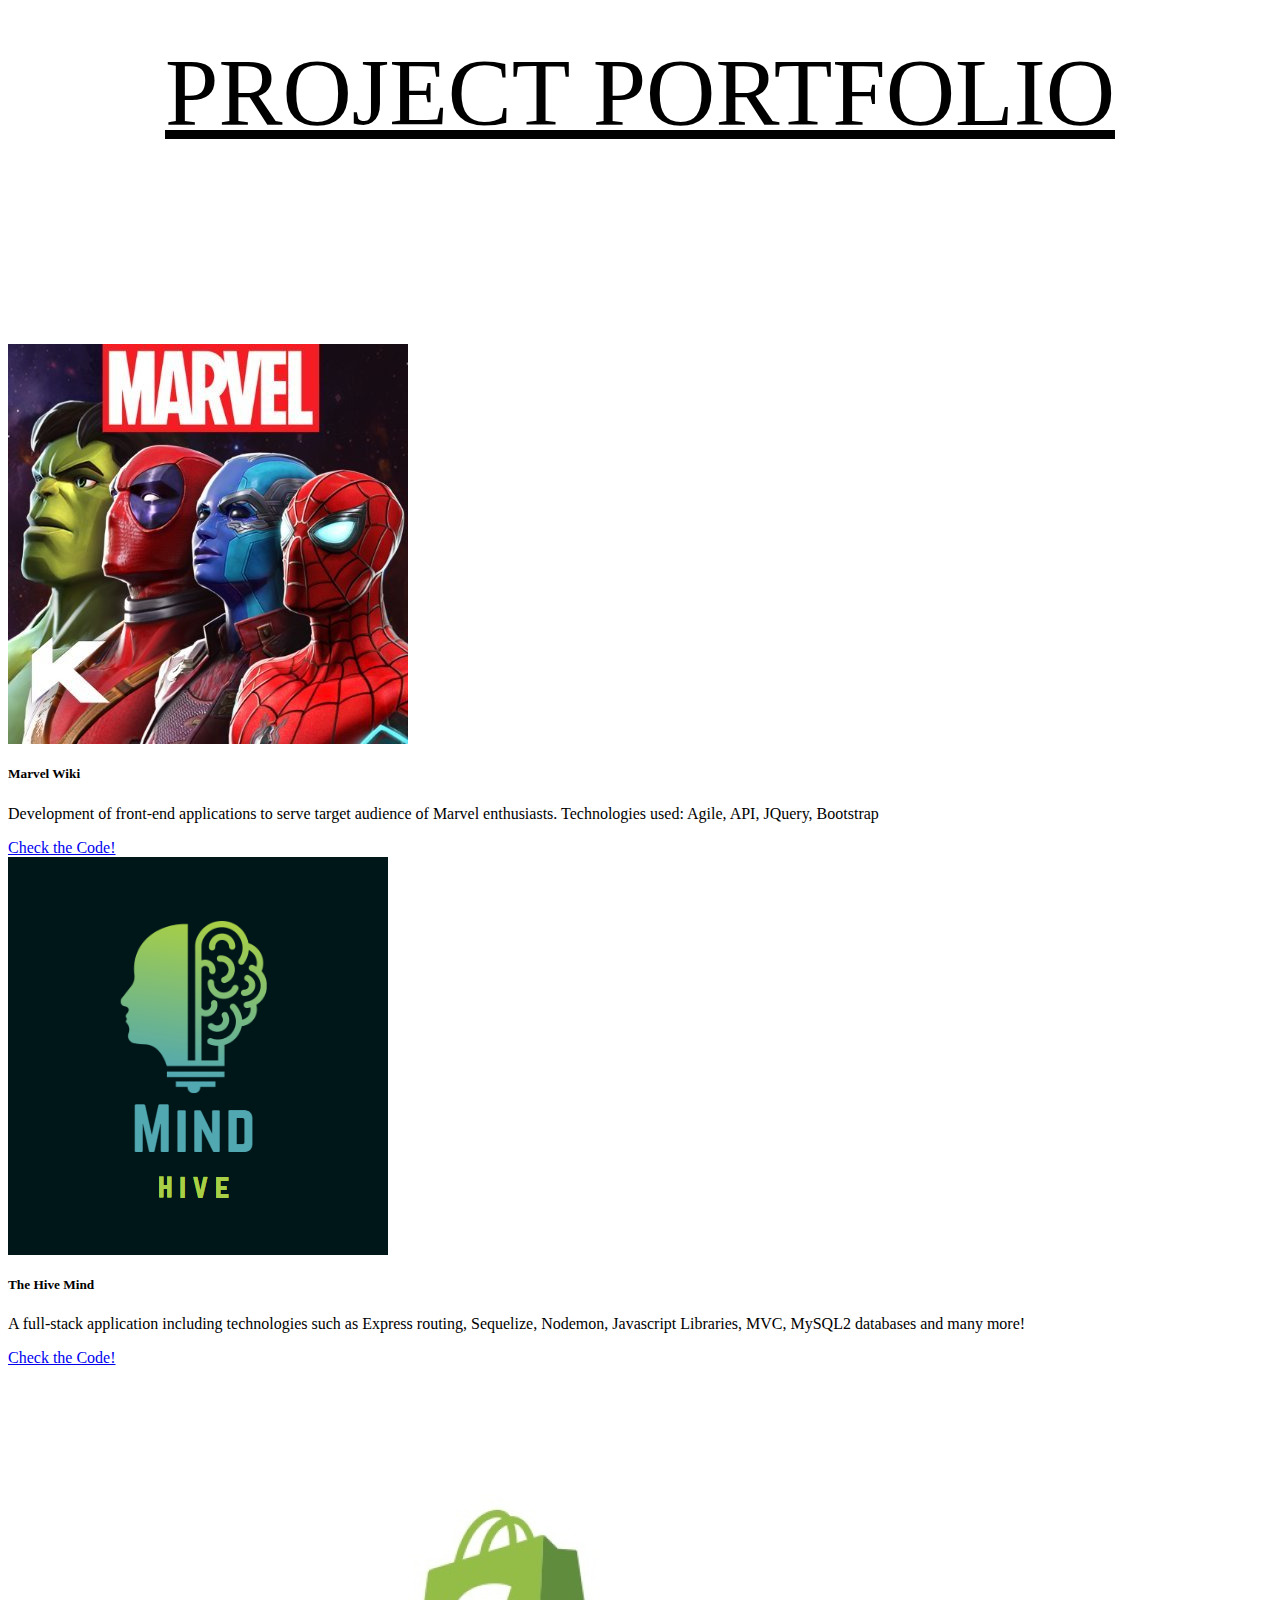
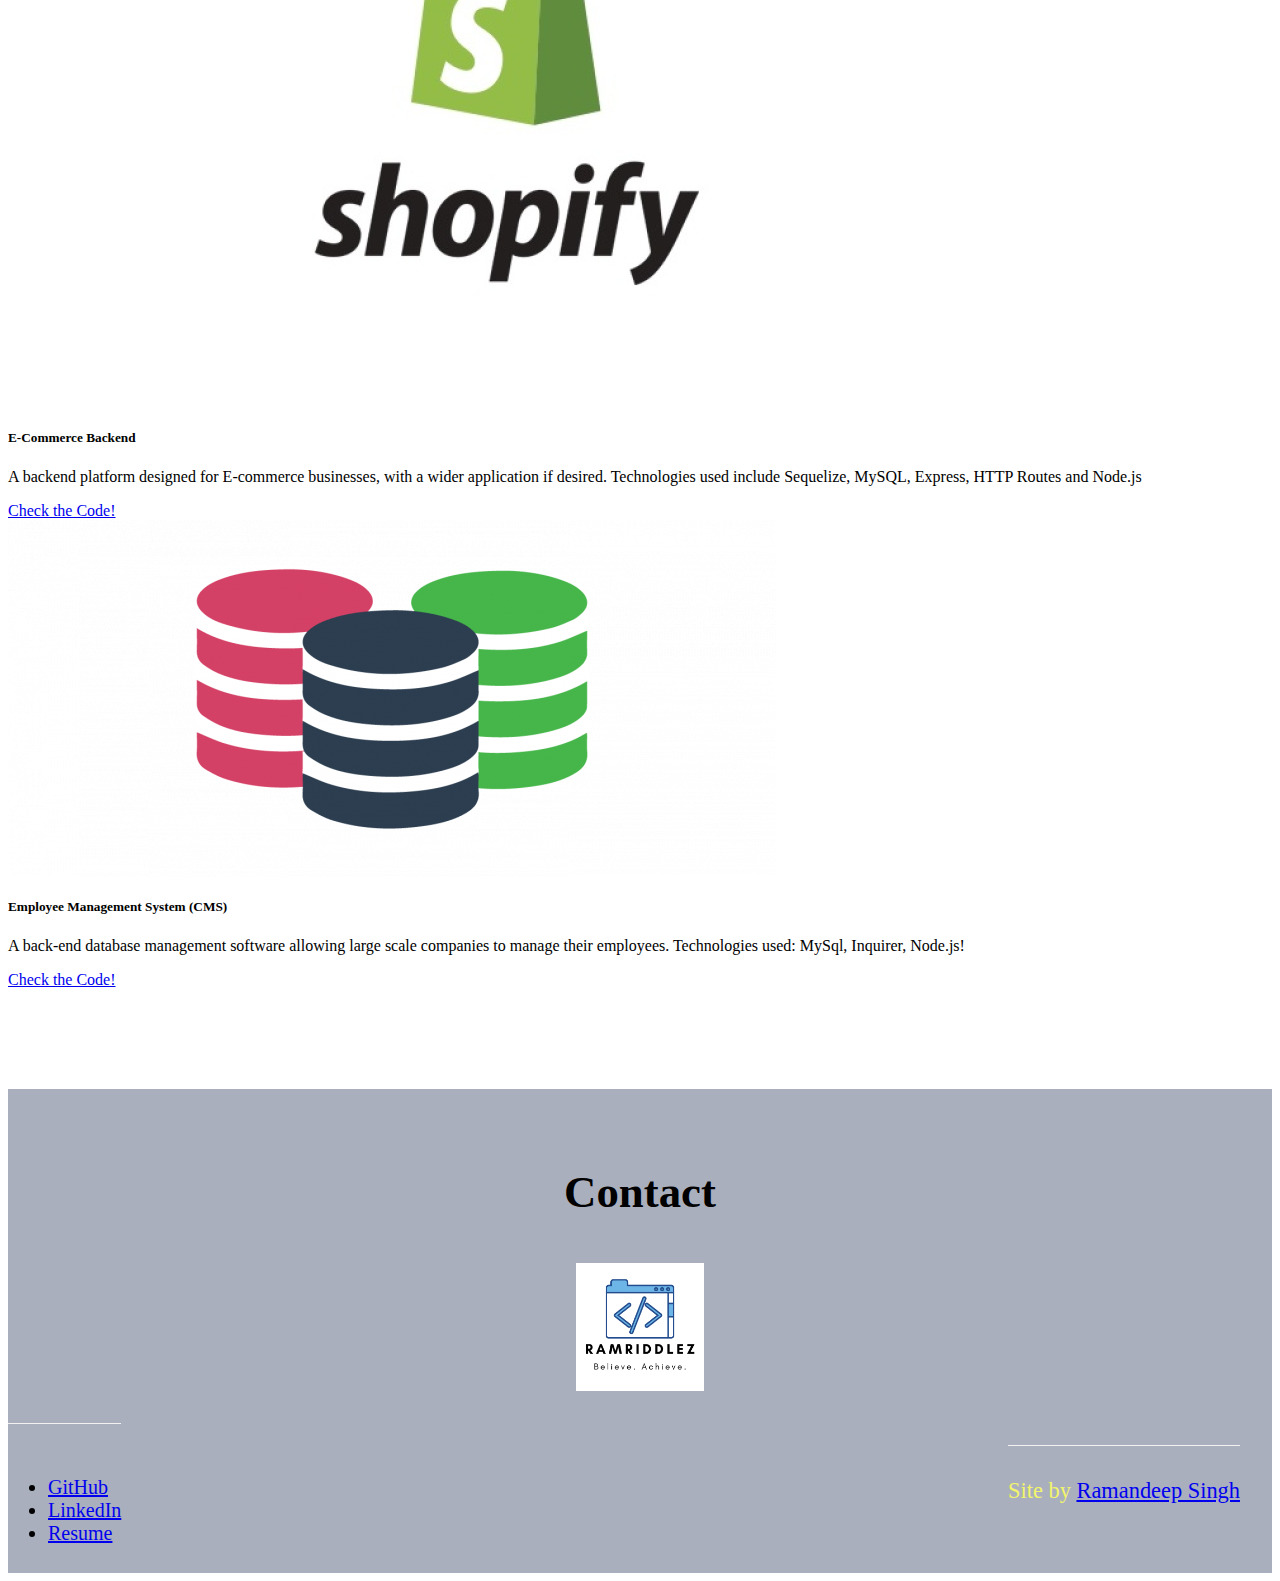
==== commit e021e4ed: "added last add" ====
--- a/index.html
+++ b/index.html
@@ -129,7 +129,7 @@
                         <p class="card-text placeholder-glow">
                          A back-end database management software allowing large scale companies to manage their employees. Technologies used: MySql, Inquirer, Node.js!
                         </p>
-                        <a href="https://github.com/ramriddlez/SQL-Employee-Management-System" tabindex="-1" class="btn btn-primary disabled placeholder col-6"></a>
+                        <a href="https://github.com/ramriddlez/SQL-Employee-Management-System" tabindex="-1" class="btn btn-primary">Check the Code!</a>
                       </div>
                 </div> 
             </div> 
